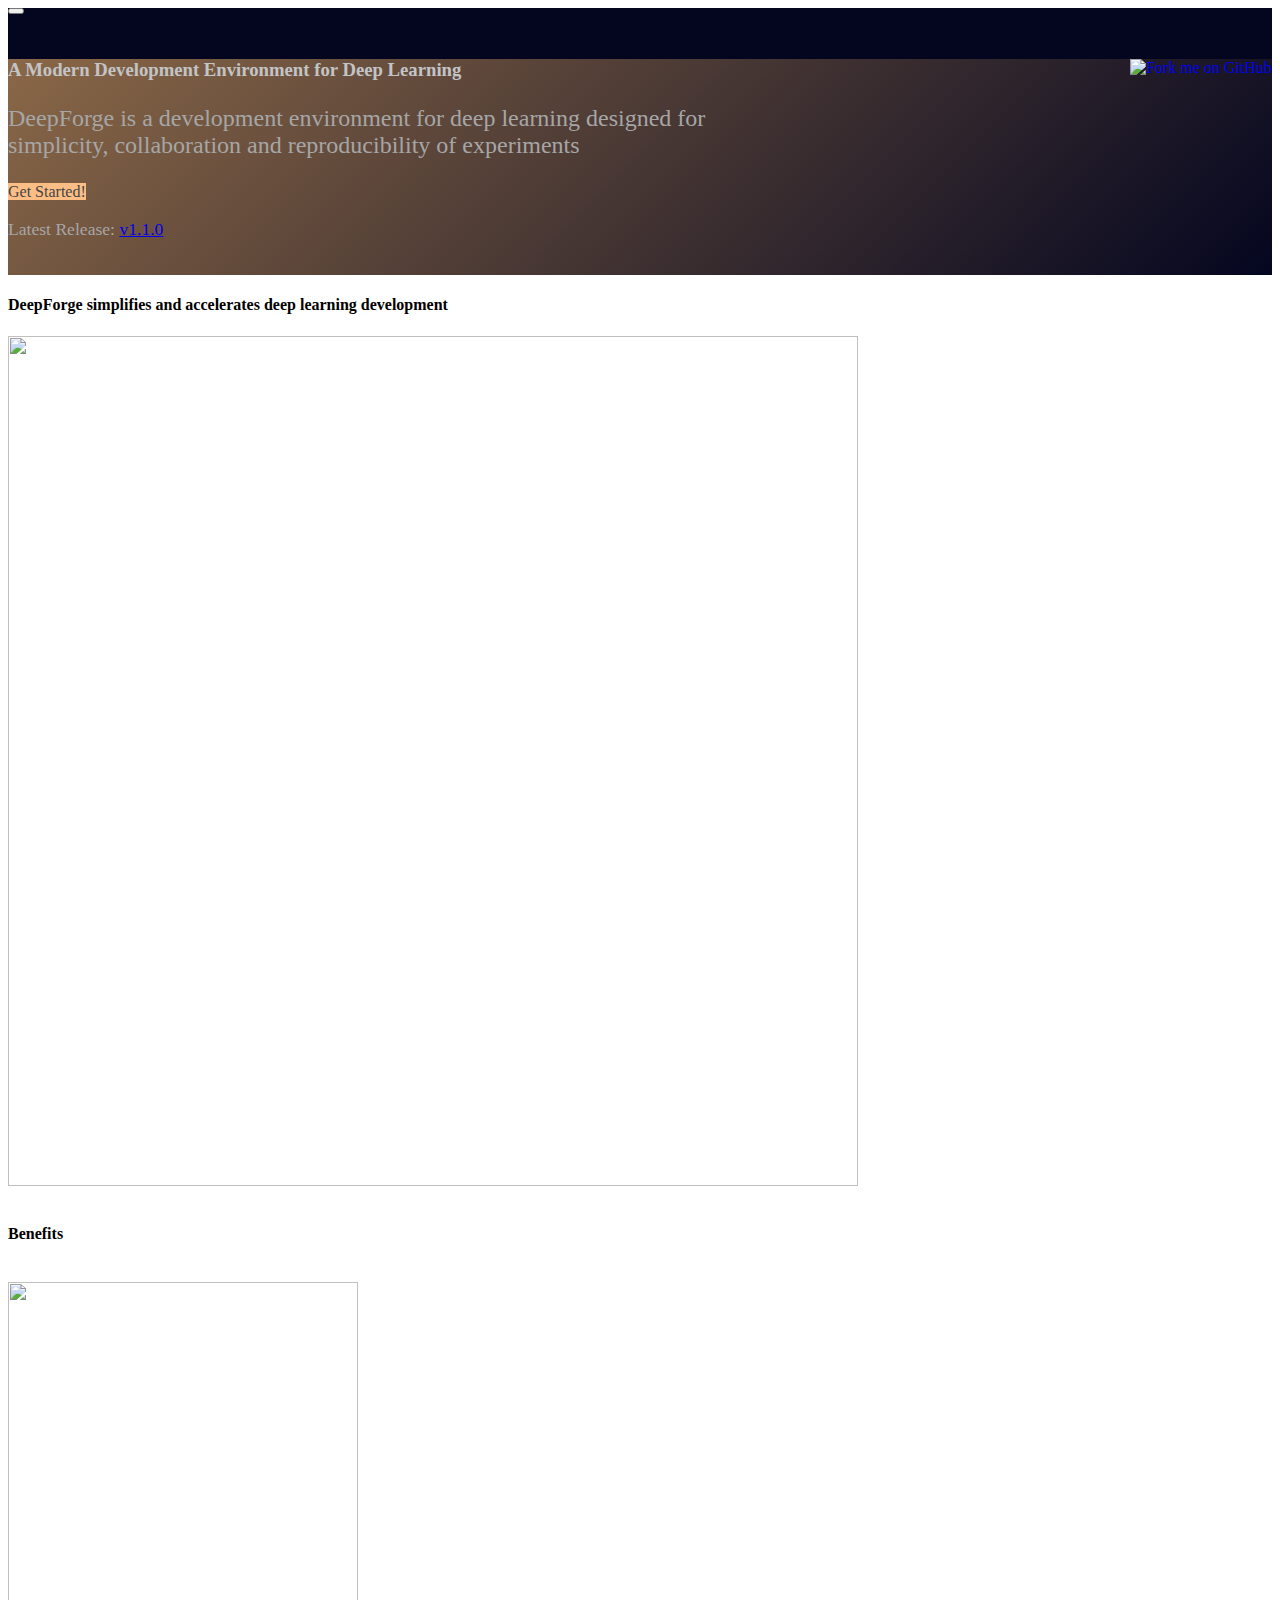
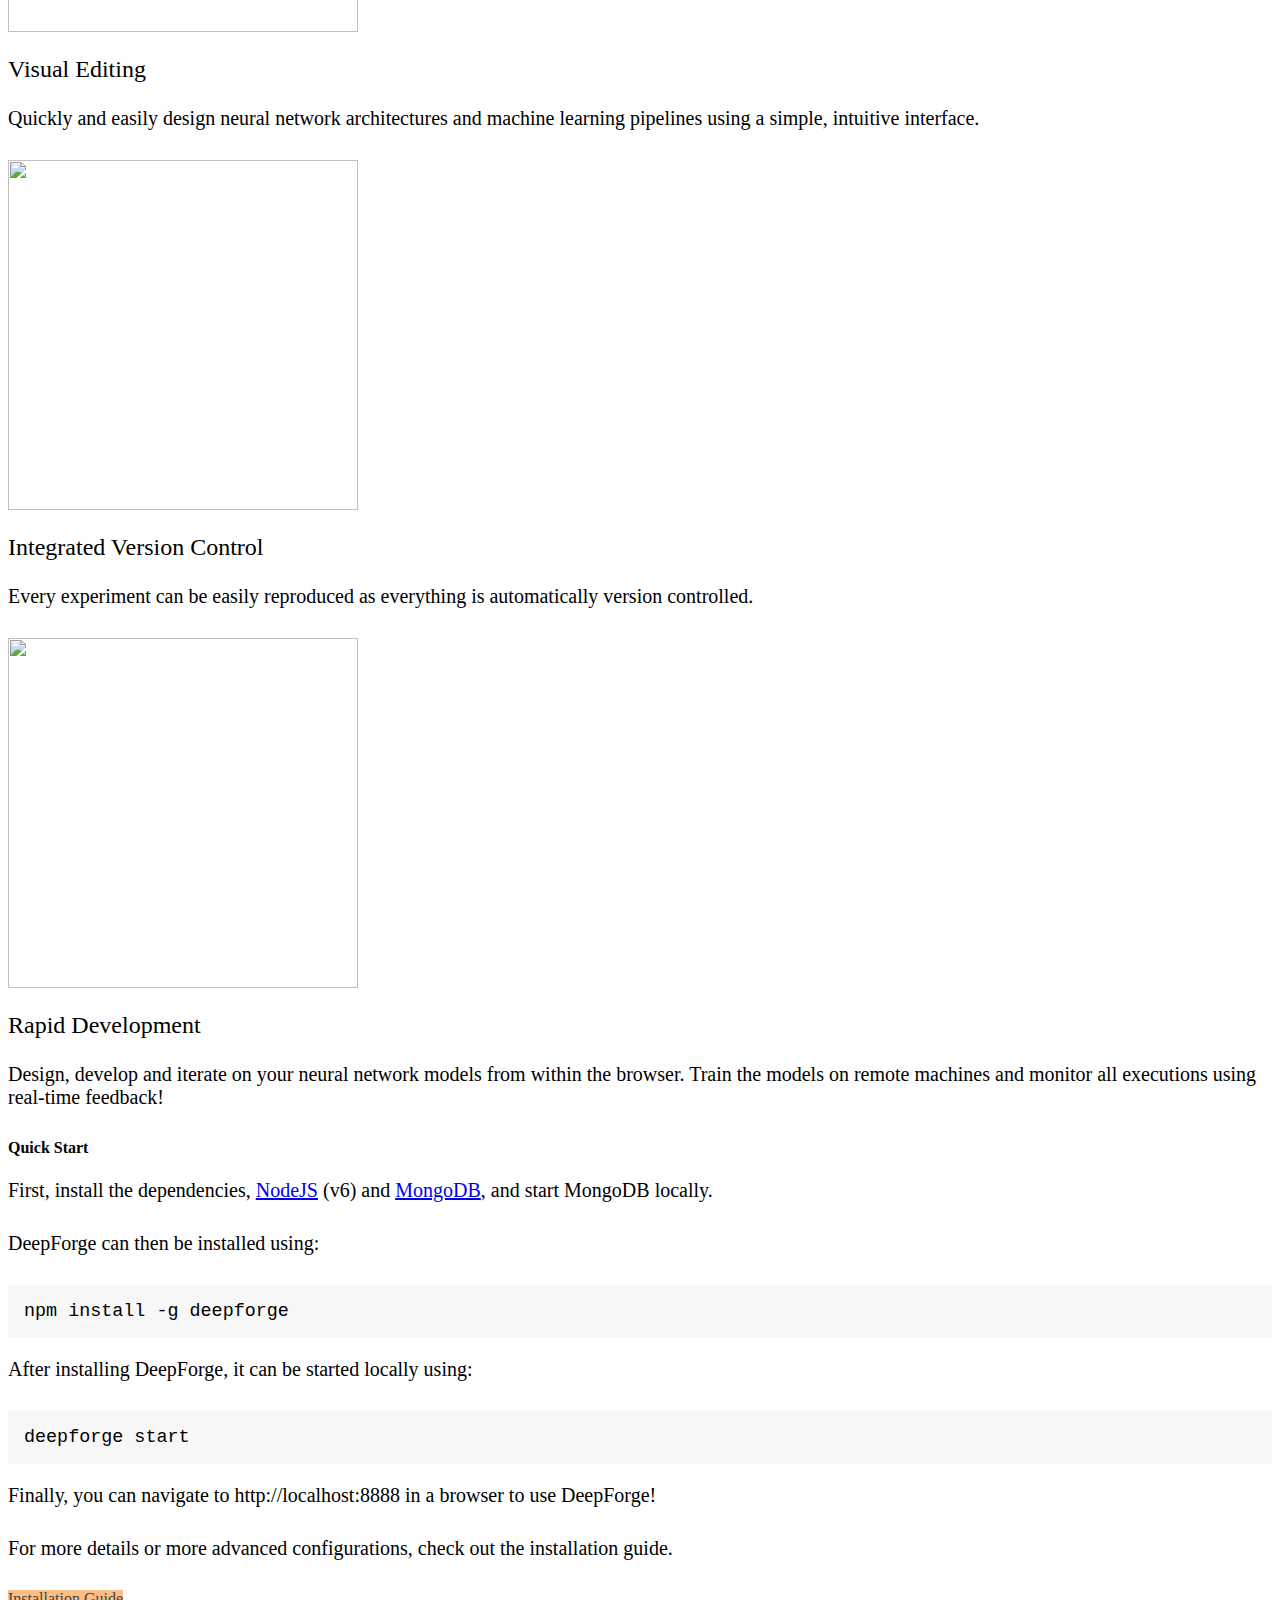
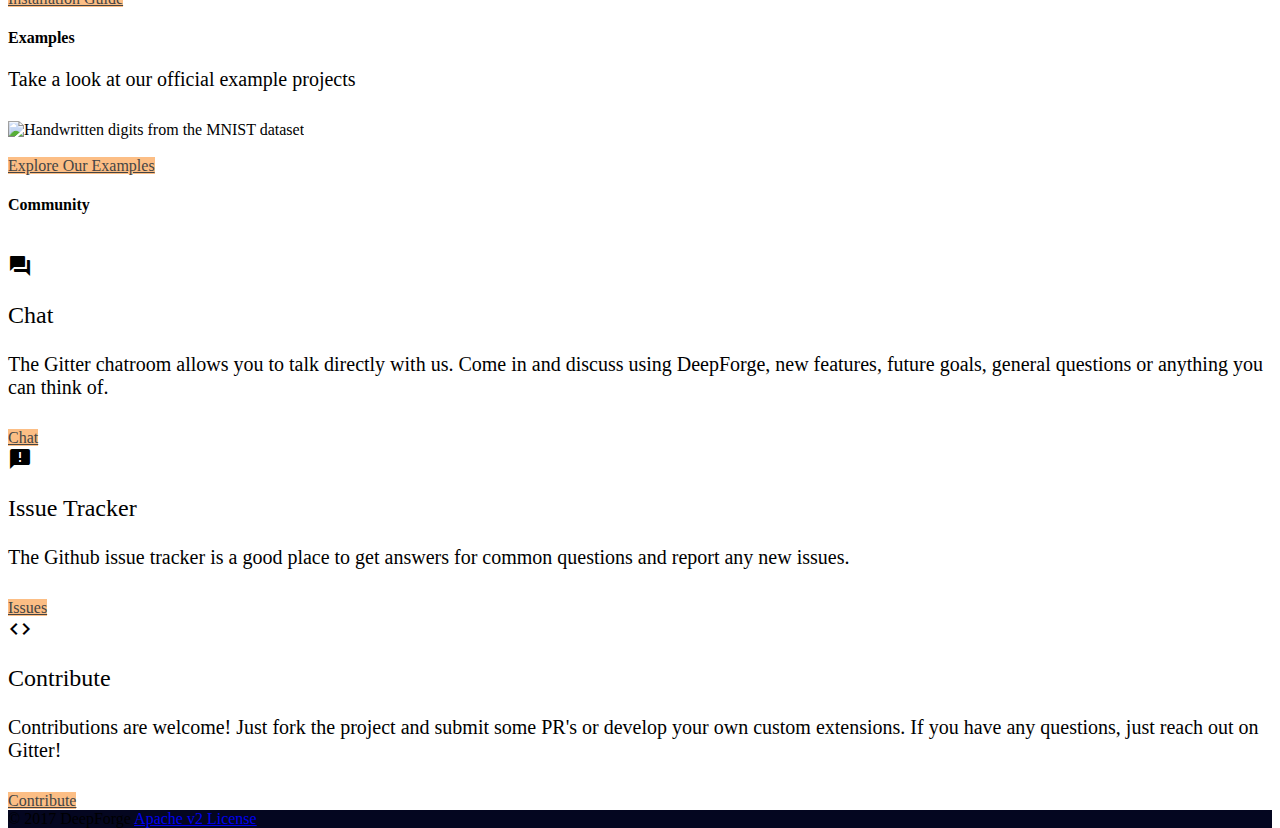
==== index.html @ 3041b1f2 "Merge 1383fb0848dfd36cf8414b75fcabe0529b906bd9 into c03b32ddcebaa39b00ab82998e8d5904526244c5" ====
<html>
    <head>
        <meta charset="utf-8">
        <title>DeepForge</title>
        <link rel="stylesheet" href="css/materialize.min.css" type="text/css" media="screen" charset="utf-8">
        <link href="https://fonts.googleapis.com/icon?family=Material+Icons" rel="stylesheet">
        <link rel="stylesheet" href="css/main.css" type="text/css" media="screen" charset="utf-8">
        <link rel="stylesheet" href="lib/node_modules/bootstrap/dist/css/bootstrap.min.css">


        <script>
          (function(i,s,o,g,r,a,m){i['GoogleAnalyticsObject']=r;i[r]=i[r]||function(){
          (i[r].q=i[r].q||[]).push(arguments)},i[r].l=1*new Date();a=s.createElement(o),
          m=s.getElementsByTagName(o)[0];a.async=1;a.src=g;m.parentNode.insertBefore(a,m)
          })(window,document,'script','https://www.google-analytics.com/analytics.js','ga');

          ga('create', 'UA-61869323-4', 'auto');
          ga('send', 'pageview');

        </script>
    </head>
<body>
<nav class="navbar navbar-default" ng-controller="NavCtrl">
    <div class="nav-wrapper really-dark">
        <button type="button" class="navbar-toggle collapsed" data-toggle="collapse" data-target="#bs-example-navbar-collapse-1" aria-expanded="false">
            <span class="icon-bar"></span>
            <span class="icon-bar"></span>
            <span class="icon-bar"></span>
        </button>
        <div class="collapse navbar-collapse" id="bs-example-navbar-collapse-1">
          <a href="#" class="brand-logo"></a>
            <ul class="nav navbar-nav navbar-right">
                <li>
                    <a href="https://github.com/deepforge-dev/deepforge/wiki">Wiki</a>
                </li>                <li>
                    <a href="https://github.com/deepforge-dev/deepforge/issues">Issues</a>
                </li>
            </ul>
        </div>
    </div>
</nav>

    <div class="section no-pad-bot banner-background">
        <div class="row center">
            <h3 class="logo-grey">A Modern Development Environment for Deep Learning</h3>
            <p class="subtitle">DeepForge is a development environment for deep learning designed for<br> simplicity, collaboration and reproducibility of experiments</p>
        </div>
        <div class="row center">
            <a id="get-started-btn" class="btn-large waves-effect waves-light">Get Started!</a>
        </div>
        <p class="center">Latest Release: <a id="latest-version" href="https://github.com/deepforge-dev/deepforge/releases/latest">v1.1.0</a></p>
        <a href="https://github.com/deepforge-dev/deepforge">
            <img style="position: absolute; top: 0; right: 0; border: 0;" src="img/forkme_ribbon.png" alt="Fork me on GitHub" data-canonical-src="img/forkme_ribbon.png">
        </a>
        <br>
    </div>
        <!-- TODO: Need links for:
            - [ ] white paper
            - [x] wiki
            - [x] configuration?
            - [x] tutorials (videos)
            - [ ] docs (todo!)
            - about?
            - [x] contact/community
        -->
    <div class="container">
        <div class="section">
            <div class="row center">
                <h4 class="col s12 light header center">DeepForge simplifies and accelerates deep learning development</h4>
            </div>
            <div class="row">
                <img class="overview img-responsive materialboxed" data-caption="Designing and executing machine learning pipelines using neural network architectures" src="img/overview.png" width="850"/>
                <br>
                <br>
            </div>
        </div>
        <div class="divider"></div>
        <div class="section">
            <div class="row center">
                <h4 class="col s12 light header center">Benefits</h4>
                <br>
                <div class="col s12 m4">
                    <div class="center promo">
                        <img src="img/lenet-small.png" alt="" height="350"/>
                        <p class="feature-title">Visual Editing</p>
                        <p class="caption">Quickly and easily design neural network architectures and machine learning pipelines using a simple, intuitive interface.</p>
                    </div>
                </div>
                <div class="col s12 m4">
                    <div class="center promo">
                        <img src="img/vcs.png" alt="" height="350"/>
                        <p class="feature-title">Integrated Version Control</p>
                        <p class="caption">Every experiment can be easily reproduced as everything is automatically version controlled. </p>
                    </div>
                </div>
                <div class="col s12 m4">
                    <div class="center promo">
                        <img src="img/train-execution-small.png" alt="" height="350"/>
                        <p class="feature-title">Rapid Development</p>
                        <p class="caption">Design, develop and iterate on your neural network models from within the browser. Train the models on remote machines and monitor all executions using real-time feedback!</p>
                    </div>
                </div>
            </div>
        </div>
        <div id="quick-start" class="divider"></div>
        <div class="section">
            <div class="row center">
                <h4 class="col s12 light header center">Quick Start</h4>
                <p class="caption">First, install the dependencies, <a href="http://nodejs.org/en/download">NodeJS</a> (v6) and <a href="https://mongodb.com" >MongoDB</a>, and start MongoDB locally.</p>
                <p class="caption">DeepForge can then be installed using:</p>
                <p class="code-snippet">npm install -g deepforge</p>
                <p class="caption">After installing DeepForge, it can be started locally using:</p>
                <p class="code-snippet">deepforge start</p>
                <p class="caption">Finally, you can navigate to http://localhost:8888 in a browser to use DeepForge!</p>
                <p class="caption">For more details or more advanced configurations, check out the installation guide.</p>
                <a class="btn-large waves-effect waves-light" href="https://github.com/deepforge-dev/deepforge/wiki/Installation-Guide">Installation Guide</a>
            </div>
        </div>
        <div class="divider"></div>
        <div class="section">
            <div class="row center">
                <h4 class="col s12 light header center">Examples</h4>
                <p class="caption">Take a look at our official example projects</p>
            </div>
            <div class="row center">
                <img src="img/mnist.png" alt="Handwritten digits from the MNIST dataset"/>
            </div>
            <div class="row center">
                <br />
                <a class="btn-large waves-effect waves-light" href="https://github.com/deepforge-dev/examples">Explore Our Examples</a>
            </div>
        </div>
        <!-- TODO: Add (readthe)docs? 
                the wiki should work for now
        -->

        <!-- TODO: fix the Get Started button? -->
        <div class="divider"></div>
        <div class="section">

            <div class="row center">
                <h4 class="col s12 light header center">Community</h4>
                <br>
                <div class="col s12 m4">
                    <div class="center promo">
                        <i class="material-icons large">question_answer</i>
                        <p class="feature-title">Chat</p>
                        <p class="caption">The Gitter chatroom allows you to talk directly with us. Come in and discuss using DeepForge, new features, future goals, general questions or anything you can think of.</p>
                        <a class="btn waves-effect waves-light" href="https://gitter.im/deepforge-dev/deepforge">Chat</a>
                    </div>
                </div>
                <div class="col s12 m4">
                    <div class="center promo">
                        <i class="material-icons large">announcement</i>
                        <p class="feature-title">Issue Tracker</p>
                        <p class="caption">The Github issue tracker is a good place to get answers for common questions and report any new issues.</p>
                        <a class="btn waves-effect waves-light move-me" href="https://github.com/deepforge-dev/deepforge/issues">Issues</a>
                    </div>
                </div>
                <div class="col s12 m4">
                    <div class="center promo">
                        <i class="material-icons large">code</i>
                        <p class="feature-title">Contribute</p>
                        <p class="caption">Contributions are welcome! Just fork the project and submit some PR's or develop your own custom extensions. If you have any questions, just reach out on Gitter! </p>
                        <a class="btn waves-effect waves-light com" href="https://github.com/deepforge-dev/deepforge/wiki/Contributing">Contribute</a>
                    </div>
                </div>
            </div>
        </div>
        <!-- TODO: Add DR/Vandy info? 
                I think this will really help its credibility...
        -->
    </div>
    <footer class="page-footer really-dark">
        <div class="footer-copyright">
            <div class="container">
                <span>&#169; 2017 DeepForge</span>
                <a class="grey-text text-lighten-4 right" href="https://github.com/deepforge-dev/deepforge/blob/master/LICENSE" target="_blank">Apache v2 License</a>
            </div>
        </div>
    </footer>
        <script src="lib/bower_components/angular/angular.min.js"></script>
        <script src="lib/bower_components/angular-route/angular-route.min.js"></script>
        <script src="lib/node_modules/jquery/dist/jquery.min.js"></script>
        <script src="lib/node_modules/bootstrap/dist/js/bootstrap.min.js"></script>
        <script charset="utf-8" src="lib/materialize.min.js"></script>
        <script charset="utf-8" src="main.js"></script>
</body>
</html>
---- css/main.css ----
.dark {
  background-color: #36394B!important;
}

.really-dark {
  background-color: #040620!important;
  margin-bottom: -150px !important;
}

.logo-grey {
  color: #c3c4c6;
}

.logo-orange {
  color: #fcbe85;
}

.caption {
  font-size: 1.25rem;
  font-weight: 300;
  margin-bottom: 30px;
}

.code-snippet {
  font-size: 1.15rem;
  background-color: #f7f7f7;
  padding: 16px;
  font-family: "SFMono-Regular", Consolas, "Liberation Mono", Menlo, Courier, monospace;
}

.banner-background {
  background: linear-gradient(135deg, hsl(29, 32%, 41%), hsla(236, 78%, 7%, 1));
  position: relative;
}

.banner-background h3 {
  margin-top: 75px;
}

.banner-background .subtitle {
  font-size: 1.5em;
  color: #a6a6a6;
}

.banner-background p {
  font-size: 1.1em;
  color: #a6a6a6;
}

.feature-title {
  font-size: 1.5rem;
}

img.overview {
  margin: auto;
}

.banner-background .h5 {
  color: #c3c4c6;
}

.btn {
  background-color: #fcbe85;
  color: #444;
  margin-bottom: 25px;
}

.btn:focus {
  background-color: #fdd8b4;
}

.btn:hover {
  background-color: #fdd8b4;
}

.btn-large {
  background-color: #fcbe85;
  color: #444;
}

.btn-large:focus {
  background-color: #fdd8b4;
}

.btn-large:hover {
  background-color: #fdd8b4;
}

.page-footer {
  padding-top: 0!important;
}

.brand-logo {
  background: url(./deepforge-logo.png) no-repeat 10px 12px;
  background-size: 75%;
  margin-left: 15px;
  height: 60px;
  width: 200px;
  display: block;
}


.section.no-pad-bot {
    margin-top: -30px;
}

.navbar-default .navbar-nav>li>a {
    color: #777;
    font-size: 1.2em;
}

button .navbar-toggle{
  background-color: #040620 !important; 
}

.move-me {
  margin-top: 35px !important;
}

.com{
  margin-top: 1px !important;
}
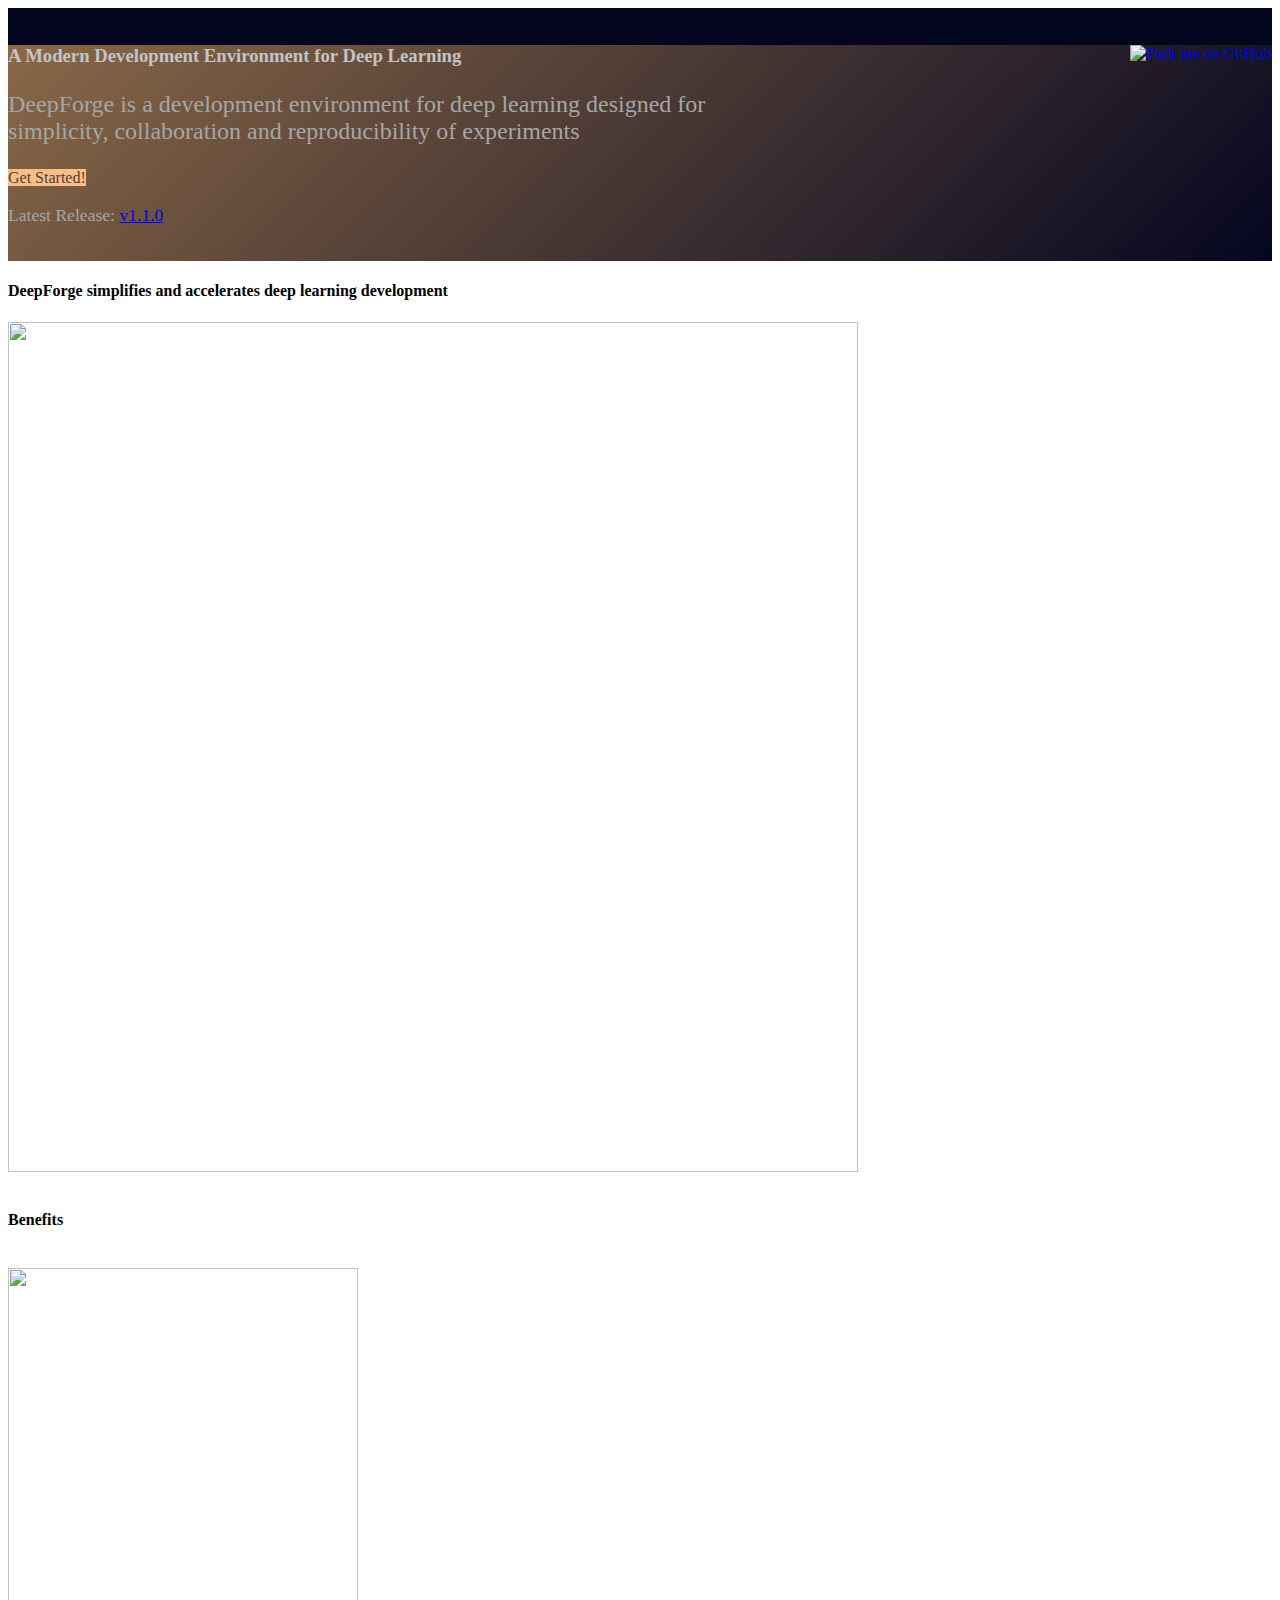
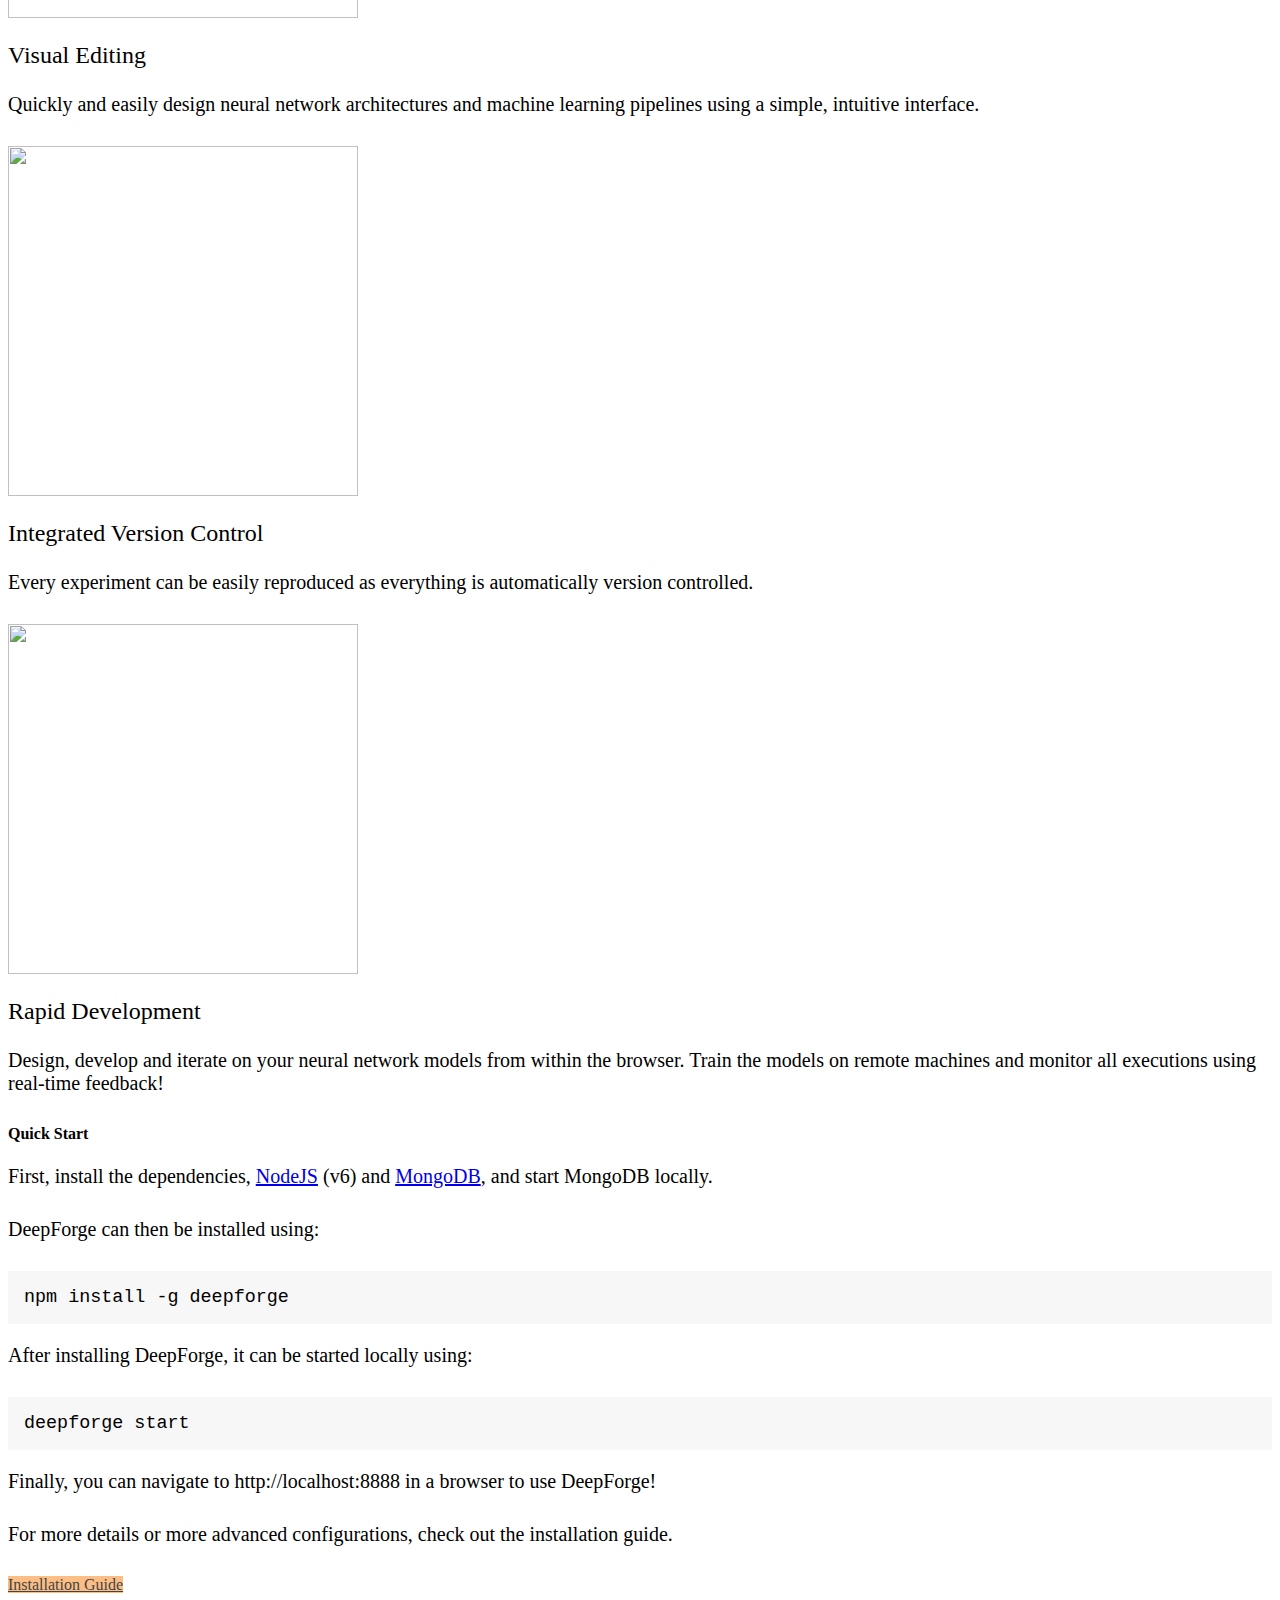
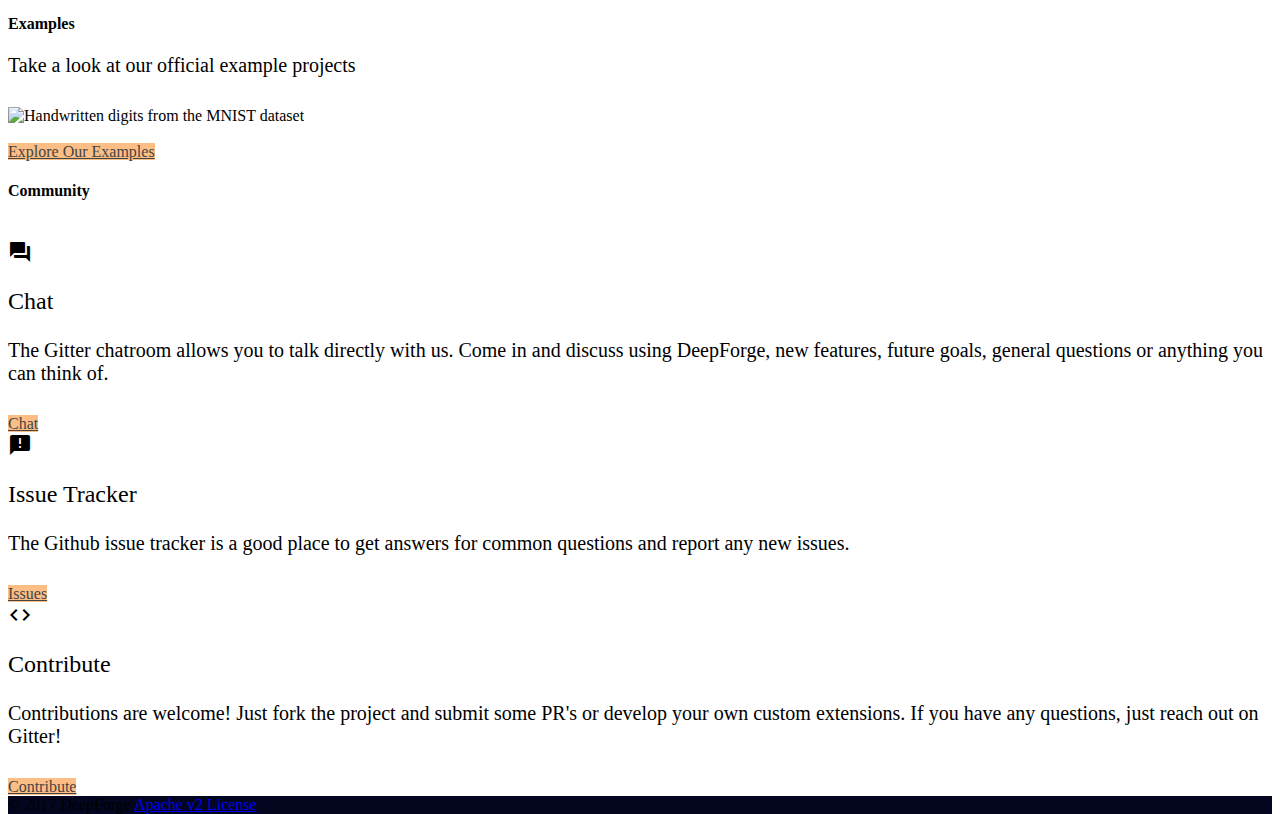
==== commit 8a6b3ed8: "Added sidecar chat for gitter. Fixes #4" ====
--- a/index.html
+++ b/index.html
@@ -5,9 +5,9 @@
         <link rel="stylesheet" href="css/materialize.min.css" type="text/css" media="screen" charset="utf-8">
         <link href="https://fonts.googleapis.com/icon?family=Material+Icons" rel="stylesheet">
         <link rel="stylesheet" href="css/main.css" type="text/css" media="screen" charset="utf-8">
-        <link rel="stylesheet" href="lib/node_modules/bootstrap/dist/css/bootstrap.min.css">
-
-
+        <script charset="utf-8" src="lib/jquery.min.js"></script>
+        <script charset="utf-8" src="lib/materialize.min.js"></script>
+        <script charset="utf-8" src="main.js"></script>
         <script>
           (function(i,s,o,g,r,a,m){i['GoogleAnalyticsObject']=r;i[r]=i[r]||function(){
           (i[r].q=i[r].q||[]).push(arguments)},i[r].l=1*new Date();a=s.createElement(o),
@@ -20,26 +20,17 @@
         </script>
     </head>
 <body>
-<nav class="navbar navbar-default" ng-controller="NavCtrl">
+    <nav>
     <div class="nav-wrapper really-dark">
-        <button type="button" class="navbar-toggle collapsed" data-toggle="collapse" data-target="#bs-example-navbar-collapse-1" aria-expanded="false">
-            <span class="icon-bar"></span>
-            <span class="icon-bar"></span>
-            <span class="icon-bar"></span>
-        </button>
-        <div class="collapse navbar-collapse" id="bs-example-navbar-collapse-1">
-          <a href="#" class="brand-logo"></a>
-            <ul class="nav navbar-nav navbar-right">
-                <li>
-                    <a href="https://github.com/deepforge-dev/deepforge/wiki">Wiki</a>
-                </li>                <li>
-                    <a href="https://github.com/deepforge-dev/deepforge/issues">Issues</a>
-                </li>
-            </ul>
-        </div>
+        <a href="#" class="brand-logo"></a>
+        <ul id="nav-mobile" class="right hide-on-med-and-down">
+            <!--<li><a href="tutorials.html">Tutorials</a></li>-->
+            <li><a href="https://github.com/deepforge-dev/deepforge/wiki">Wiki</a></li>
+            <!--<li><a href="https://gitter.im/deepforge-dev/deepforge">Chat</a></li>-->
+            <li><a href="https://github.com/deepforge-dev/deepforge/issues">Issues</a></li>
+        </ul>
     </div>
-</nav>
-
+    </nav>
     <div class="section no-pad-bot banner-background">
         <div class="row center">
             <h3 class="logo-grey">A Modern Development Environment for Deep Learning</h3>
@@ -154,7 +145,7 @@
                         <i class="material-icons large">announcement</i>
                         <p class="feature-title">Issue Tracker</p>
                         <p class="caption">The Github issue tracker is a good place to get answers for common questions and report any new issues.</p>
-                        <a class="btn waves-effect waves-light move-me" href="https://github.com/deepforge-dev/deepforge/issues">Issues</a>
+                        <a class="btn waves-effect waves-light" href="https://github.com/deepforge-dev/deepforge/issues">Issues</a>
                     </div>
                 </div>
                 <div class="col s12 m4">
@@ -162,7 +153,7 @@
                         <i class="material-icons large">code</i>
                         <p class="feature-title">Contribute</p>
                         <p class="caption">Contributions are welcome! Just fork the project and submit some PR's or develop your own custom extensions. If you have any questions, just reach out on Gitter! </p>
-                        <a class="btn waves-effect waves-light com" href="https://github.com/deepforge-dev/deepforge/wiki/Contributing">Contribute</a>
+                        <a class="btn waves-effect waves-light" href="https://github.com/deepforge-dev/deepforge/wiki/Contributing">Contribute</a>
                     </div>
                 </div>
             </div>
@@ -179,11 +170,11 @@
             </div>
         </div>
     </footer>
-        <script src="lib/bower_components/angular/angular.min.js"></script>
-        <script src="lib/bower_components/angular-route/angular-route.min.js"></script>
-        <script src="lib/node_modules/jquery/dist/jquery.min.js"></script>
-        <script src="lib/node_modules/bootstrap/dist/js/bootstrap.min.js"></script>
-        <script charset="utf-8" src="lib/materialize.min.js"></script>
-        <script charset="utf-8" src="main.js"></script>
 </body>
+<script>
+  ((window.gitter = {}).chat = {}).options = {
+    room: 'deepforge-dev/deepforge'
+  };
+</script>
+<script src="https://sidecar.gitter.im/dist/sidecar.v1.js" async defer></script>
 </html>
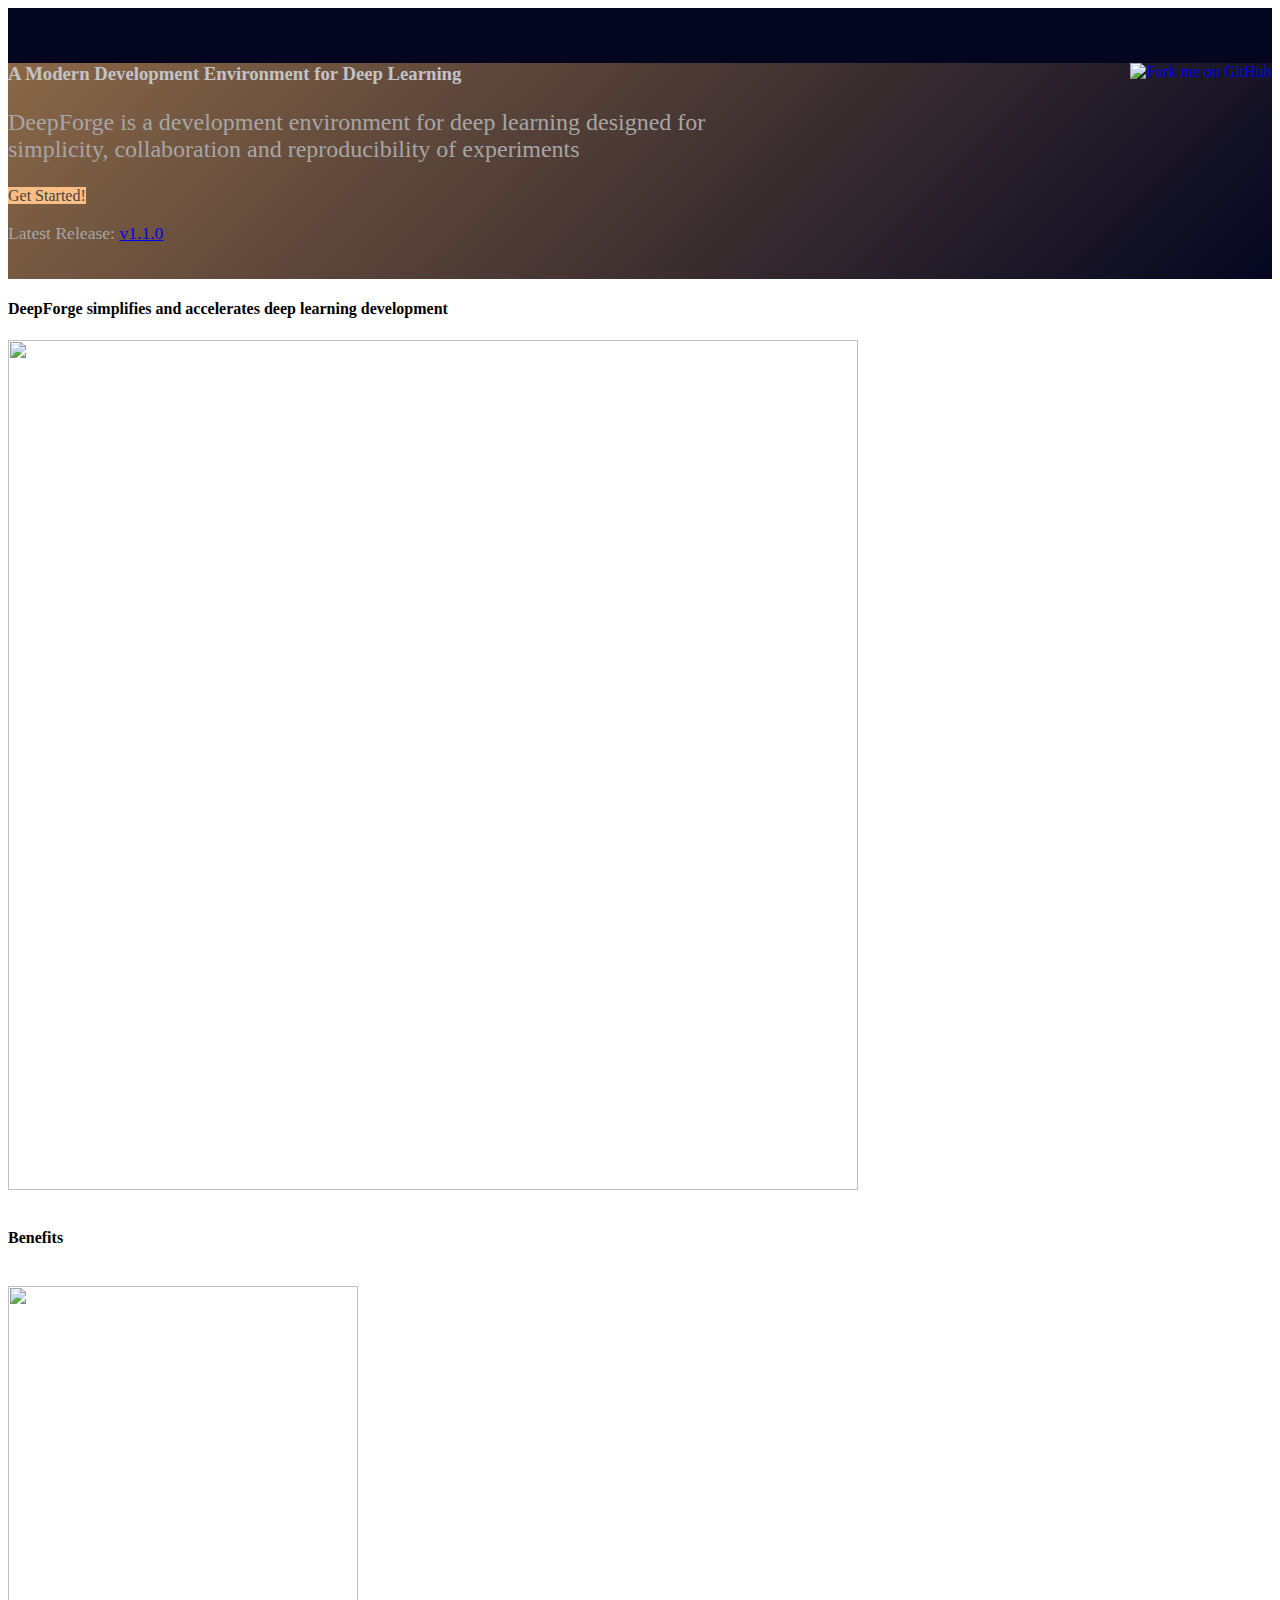
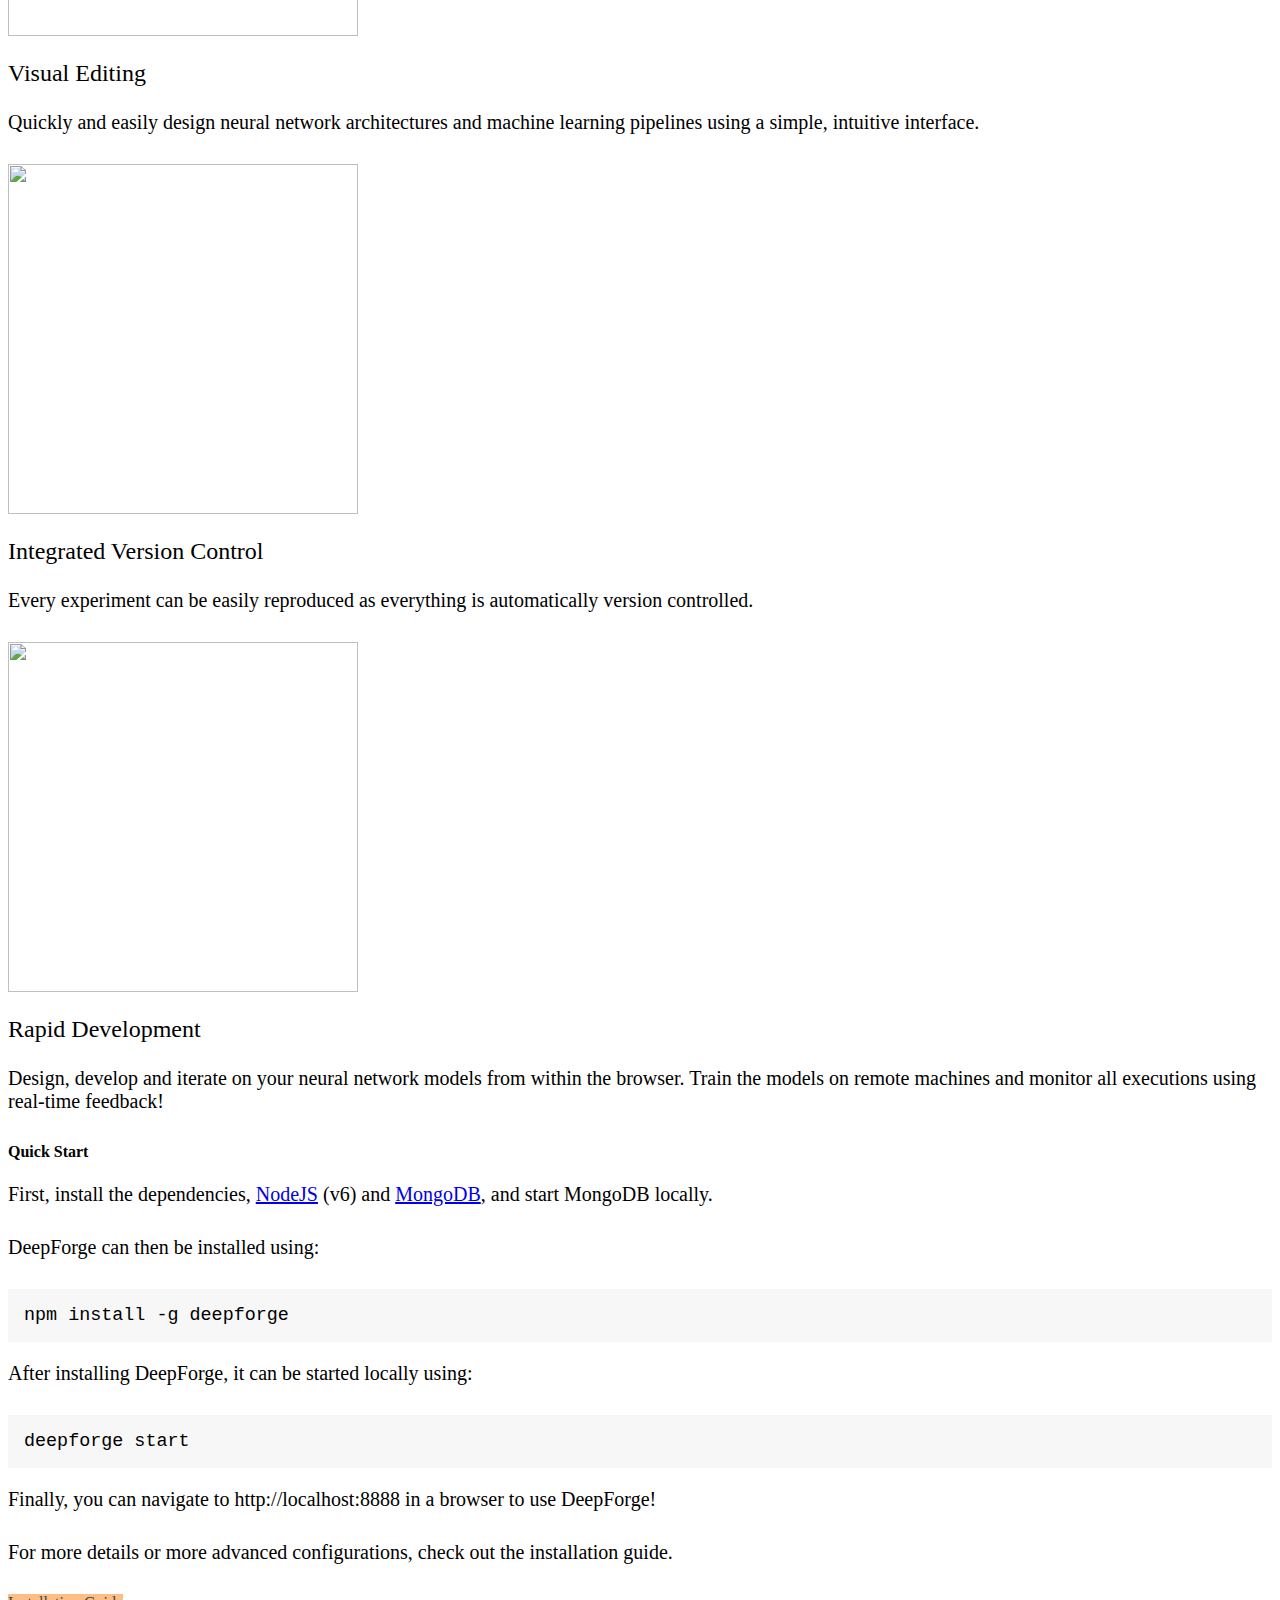
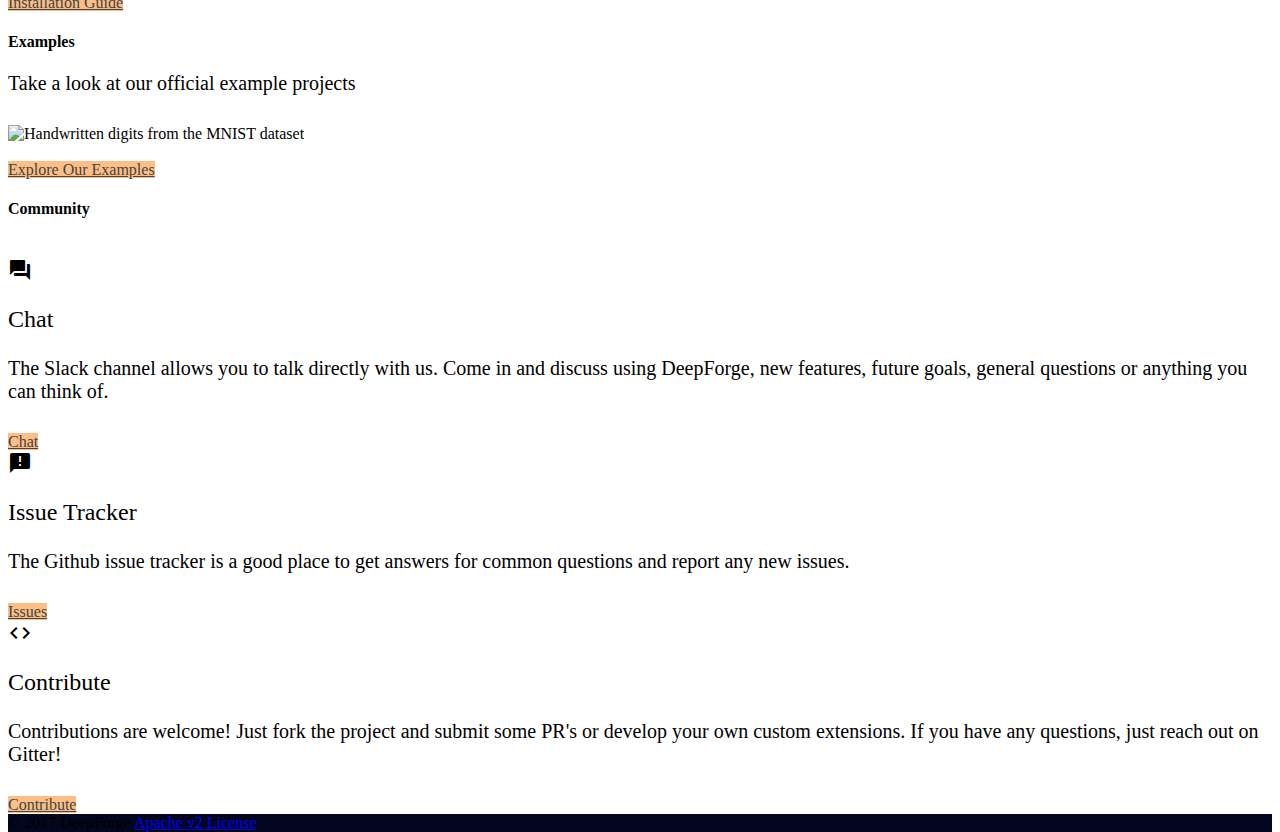
==== commit f9b51efa: "Replaced gitter sidecar with slack links" ====
--- a/index.html
+++ b/index.html
@@ -26,7 +26,7 @@
         <ul id="nav-mobile" class="right hide-on-med-and-down">
             <!--<li><a href="tutorials.html">Tutorials</a></li>-->
             <li><a href="https://github.com/deepforge-dev/deepforge/wiki">Wiki</a></li>
-            <!--<li><a href="https://gitter.im/deepforge-dev/deepforge">Chat</a></li>-->
+            <li><a href="http://slack.deepforge.org">Slack</a></li>
             <li><a href="https://github.com/deepforge-dev/deepforge/issues">Issues</a></li>
         </ul>
     </div>
@@ -136,8 +136,8 @@
                     <div class="center promo">
                         <i class="material-icons large">question_answer</i>
                         <p class="feature-title">Chat</p>
-                        <p class="caption">The Gitter chatroom allows you to talk directly with us. Come in and discuss using DeepForge, new features, future goals, general questions or anything you can think of.</p>
-                        <a class="btn waves-effect waves-light" href="https://gitter.im/deepforge-dev/deepforge">Chat</a>
+                        <p class="caption">The Slack channel allows you to talk directly with us. Come in and discuss using DeepForge, new features, future goals, general questions or anything you can think of.</p>
+                        <a class="btn waves-effect waves-light" href="http://slack.deepforge.org">Chat</a>
                     </div>
                 </div>
                 <div class="col s12 m4">
@@ -171,10 +171,4 @@
         </div>
     </footer>
 </body>
-<script>
-  ((window.gitter = {}).chat = {}).options = {
-    room: 'deepforge-dev/deepforge'
-  };
-</script>
-<script src="https://sidecar.gitter.im/dist/sidecar.v1.js" async defer></script>
 </html>
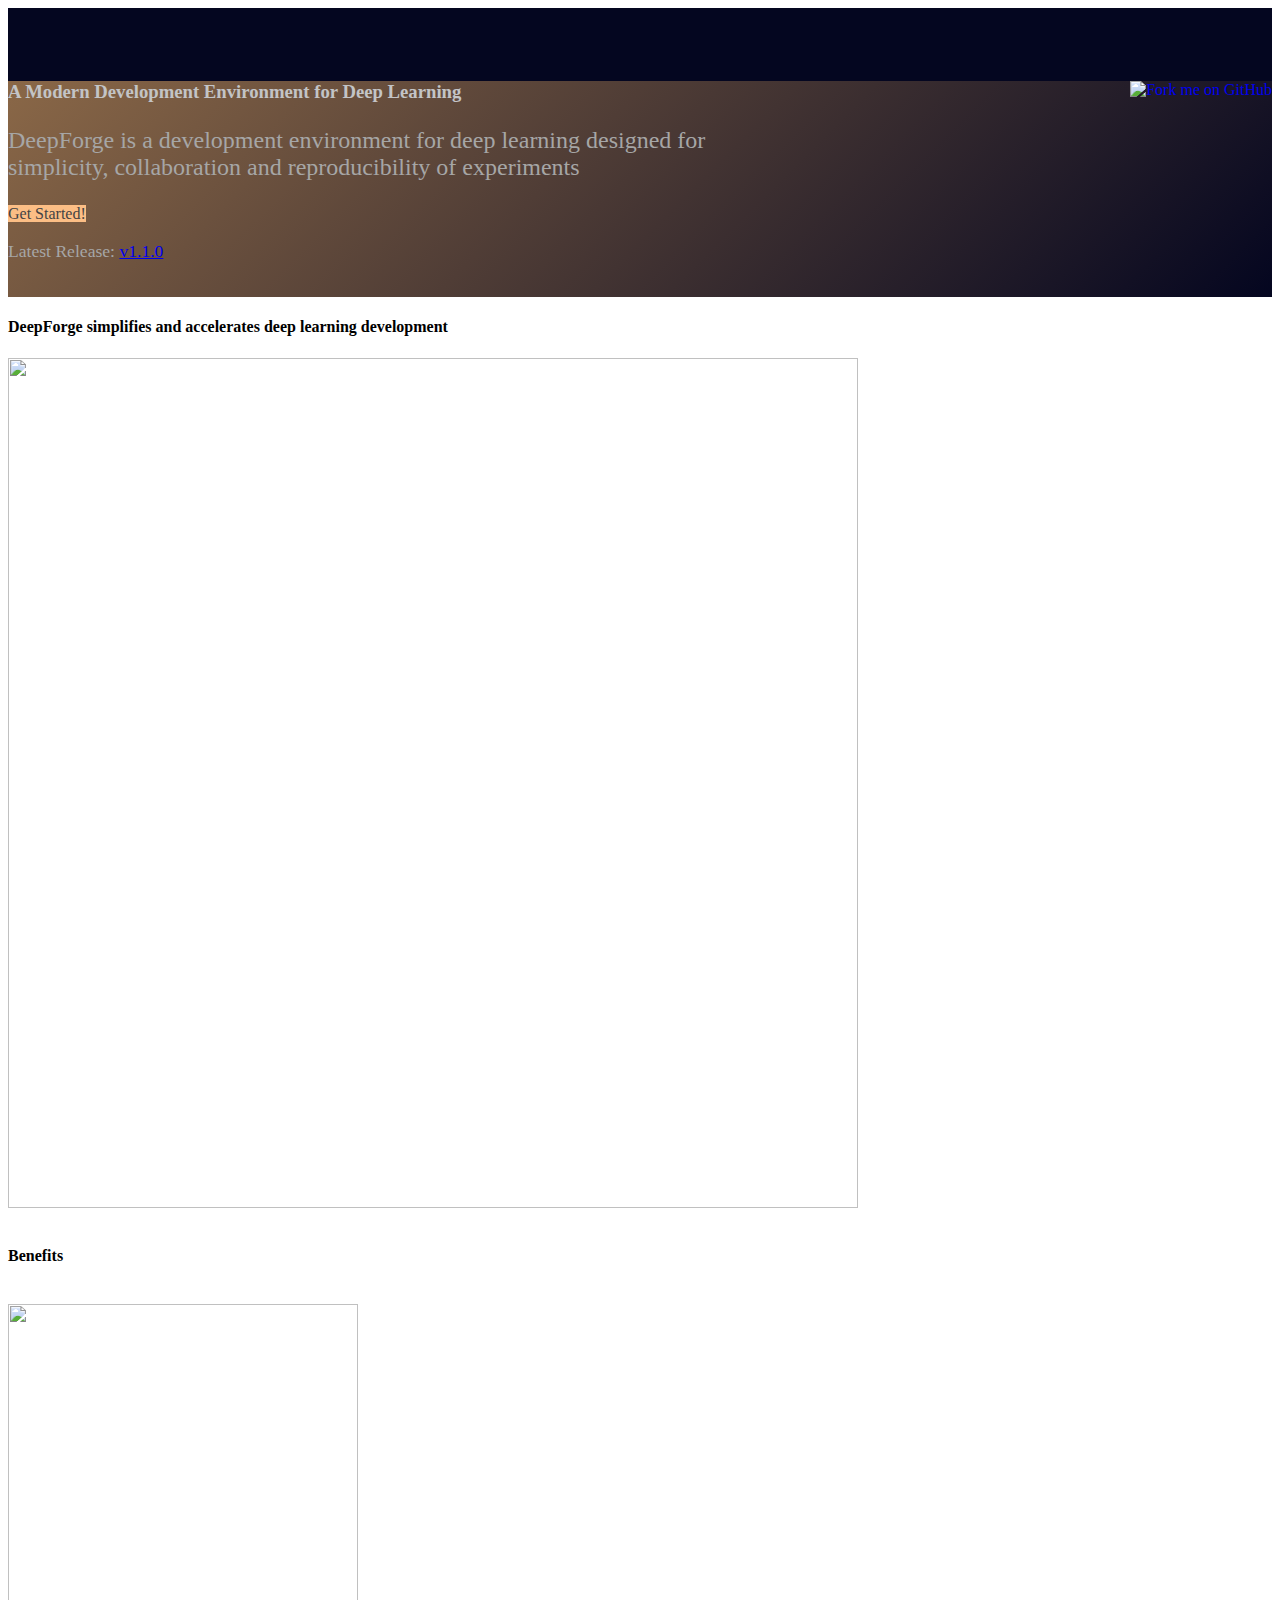
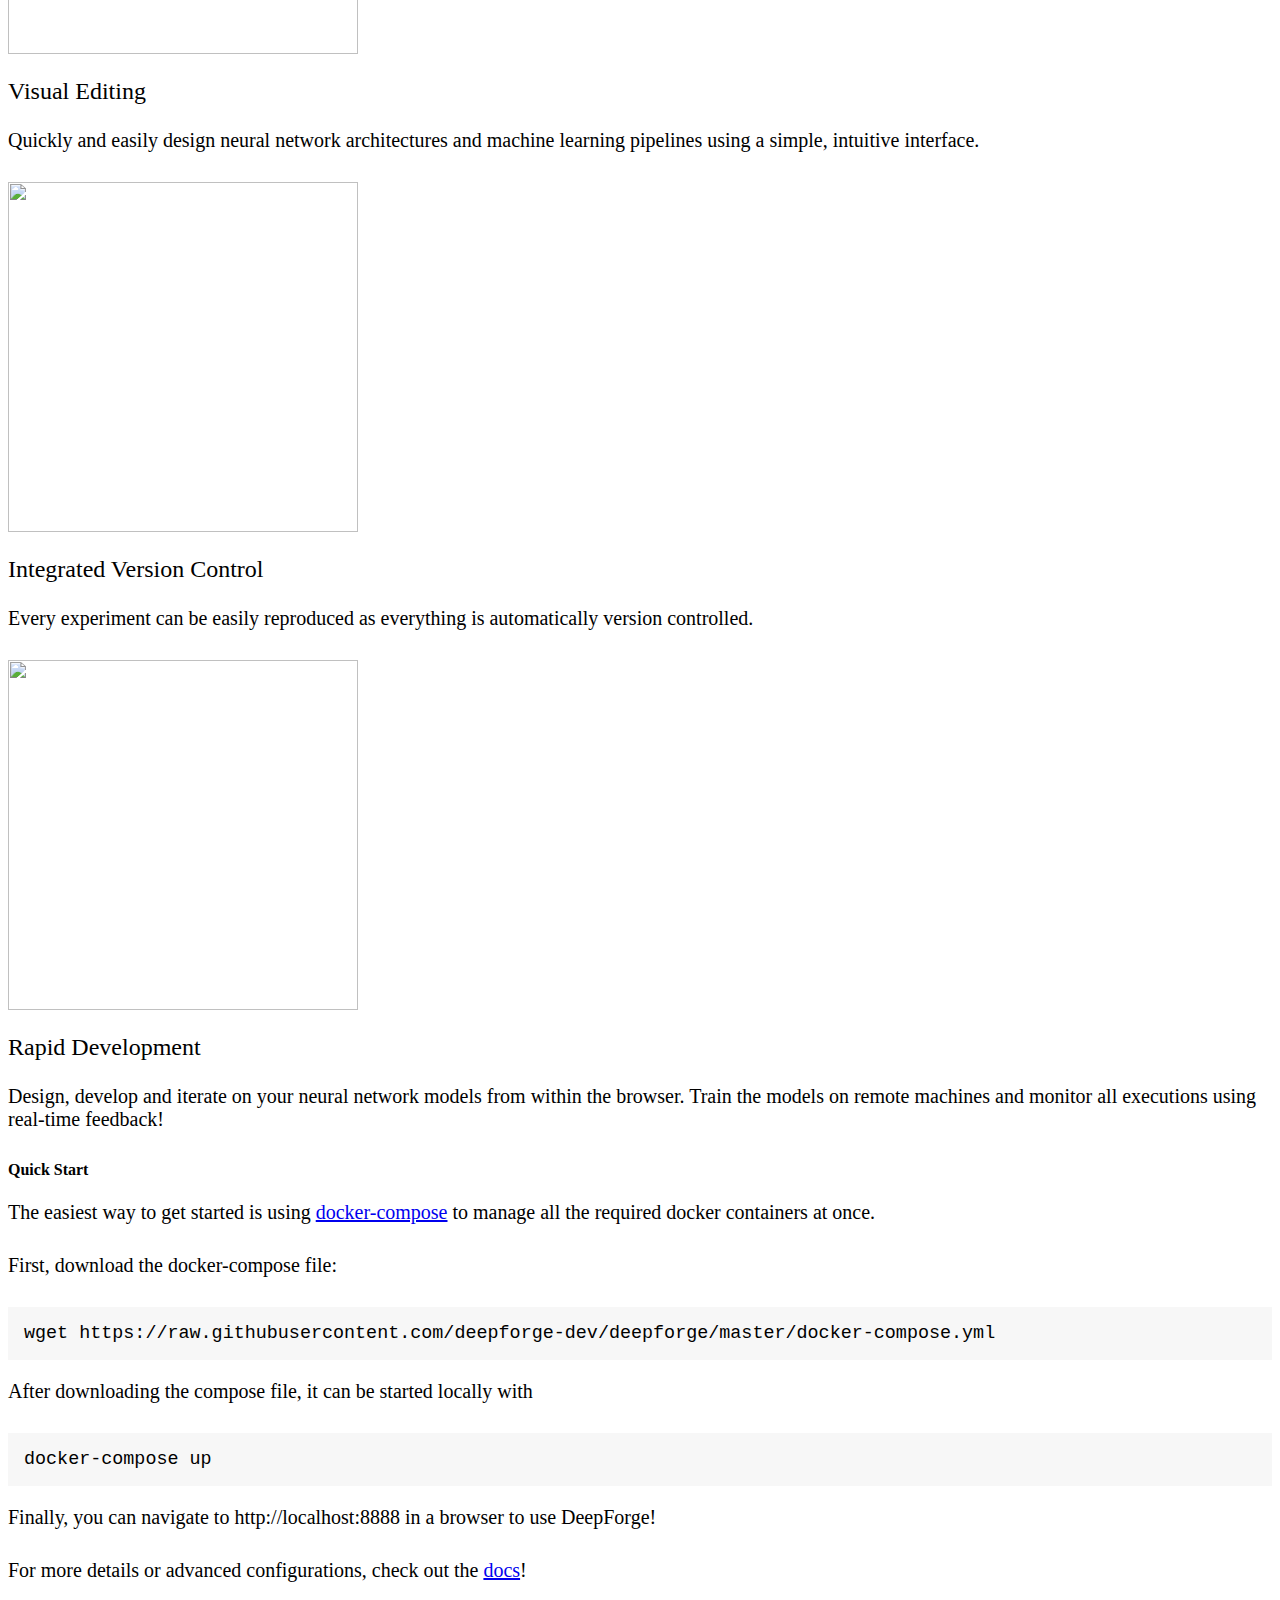
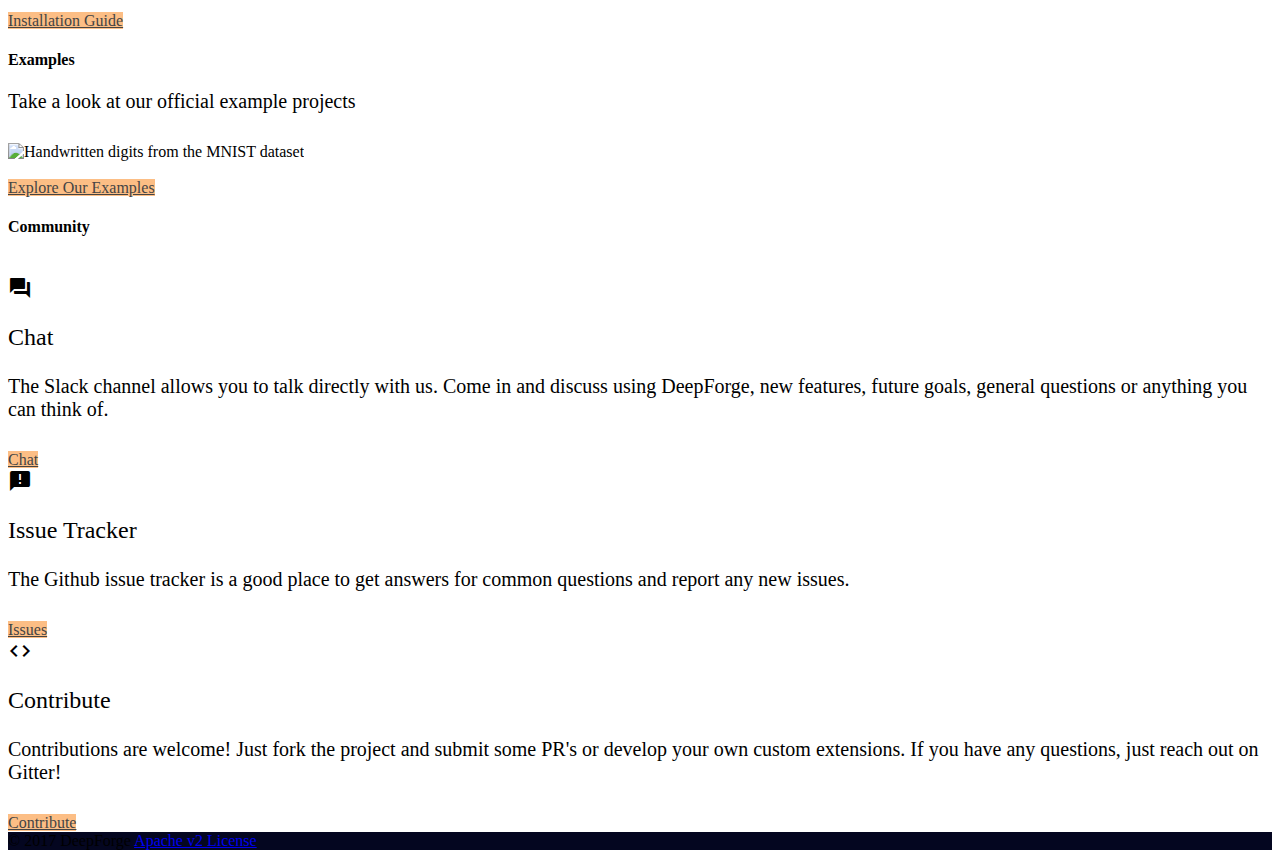
==== commit ed84e024: "added paper (from RML workshop with ICML)" ====
--- a/index.html
+++ b/index.html
@@ -25,8 +25,9 @@
         <a href="#" class="brand-logo"></a>
         <ul id="nav-mobile" class="right hide-on-med-and-down">
             <!--<li><a href="tutorials.html">Tutorials</a></li>-->
-            <li><a href="https://github.com/deepforge-dev/deepforge/wiki">Wiki</a></li>
             <li><a href="http://slack.deepforge.org">Slack</a></li>
+            <li><a href="https://deepforge.readthedocs.io">Documentation</a></li>
+            <li><a href="./deepforge.pdf">White Paper</a></li>
             <li><a href="https://github.com/deepforge-dev/deepforge/issues">Issues</a></li>
         </ul>
     </div>
@@ -97,14 +98,14 @@
         <div class="section">
             <div class="row center">
                 <h4 class="col s12 light header center">Quick Start</h4>
-                <p class="caption">First, install the dependencies, <a href="http://nodejs.org/en/download">NodeJS</a> (v6) and <a href="https://mongodb.com" >MongoDB</a>, and start MongoDB locally.</p>
-                <p class="caption">DeepForge can then be installed using:</p>
-                <p class="code-snippet">npm install -g deepforge</p>
-                <p class="caption">After installing DeepForge, it can be started locally using:</p>
-                <p class="code-snippet">deepforge start</p>
-                <p class="caption">Finally, you can navigate to http://localhost:8888 in a browser to use DeepForge!</p>
-                <p class="caption">For more details or more advanced configurations, check out the installation guide.</p>
-                <a class="btn-large waves-effect waves-light" href="https://github.com/deepforge-dev/deepforge/wiki/Installation-Guide">Installation Guide</a>
+                <p class="caption">The easiest way to get started is using <a href="https://docs.docker.com/compose/">docker-compose</a> to manage all the required docker containers at once. </p>
+                <p class="caption">First, download the docker-compose file:</p>
+                <p class="code-snippet">wget https://raw.githubusercontent.com/deepforge-dev/deepforge/master/docker-compose.yml</p>
+                <p class="caption">After downloading the compose file, it can be started locally with</p>
+                <p class="code-snippet">docker-compose up</p>
+                <p class="caption">Finally, you can navigate to http://localhost:8888 in a browser to use DeepForge!<br/>
+            <p class="caption">For more details or advanced configurations, check out the <a href="http://deepforge.readthedocs.io/en/latest/deployment/overview.html">docs</a>!</p>
+                <a class="btn-large waves-effect waves-light" href="http://deepforge.readthedocs.io/en/latest/deployment/overview.html">Installation Guide</a>
             </div>
         </div>
         <div class="divider"></div>
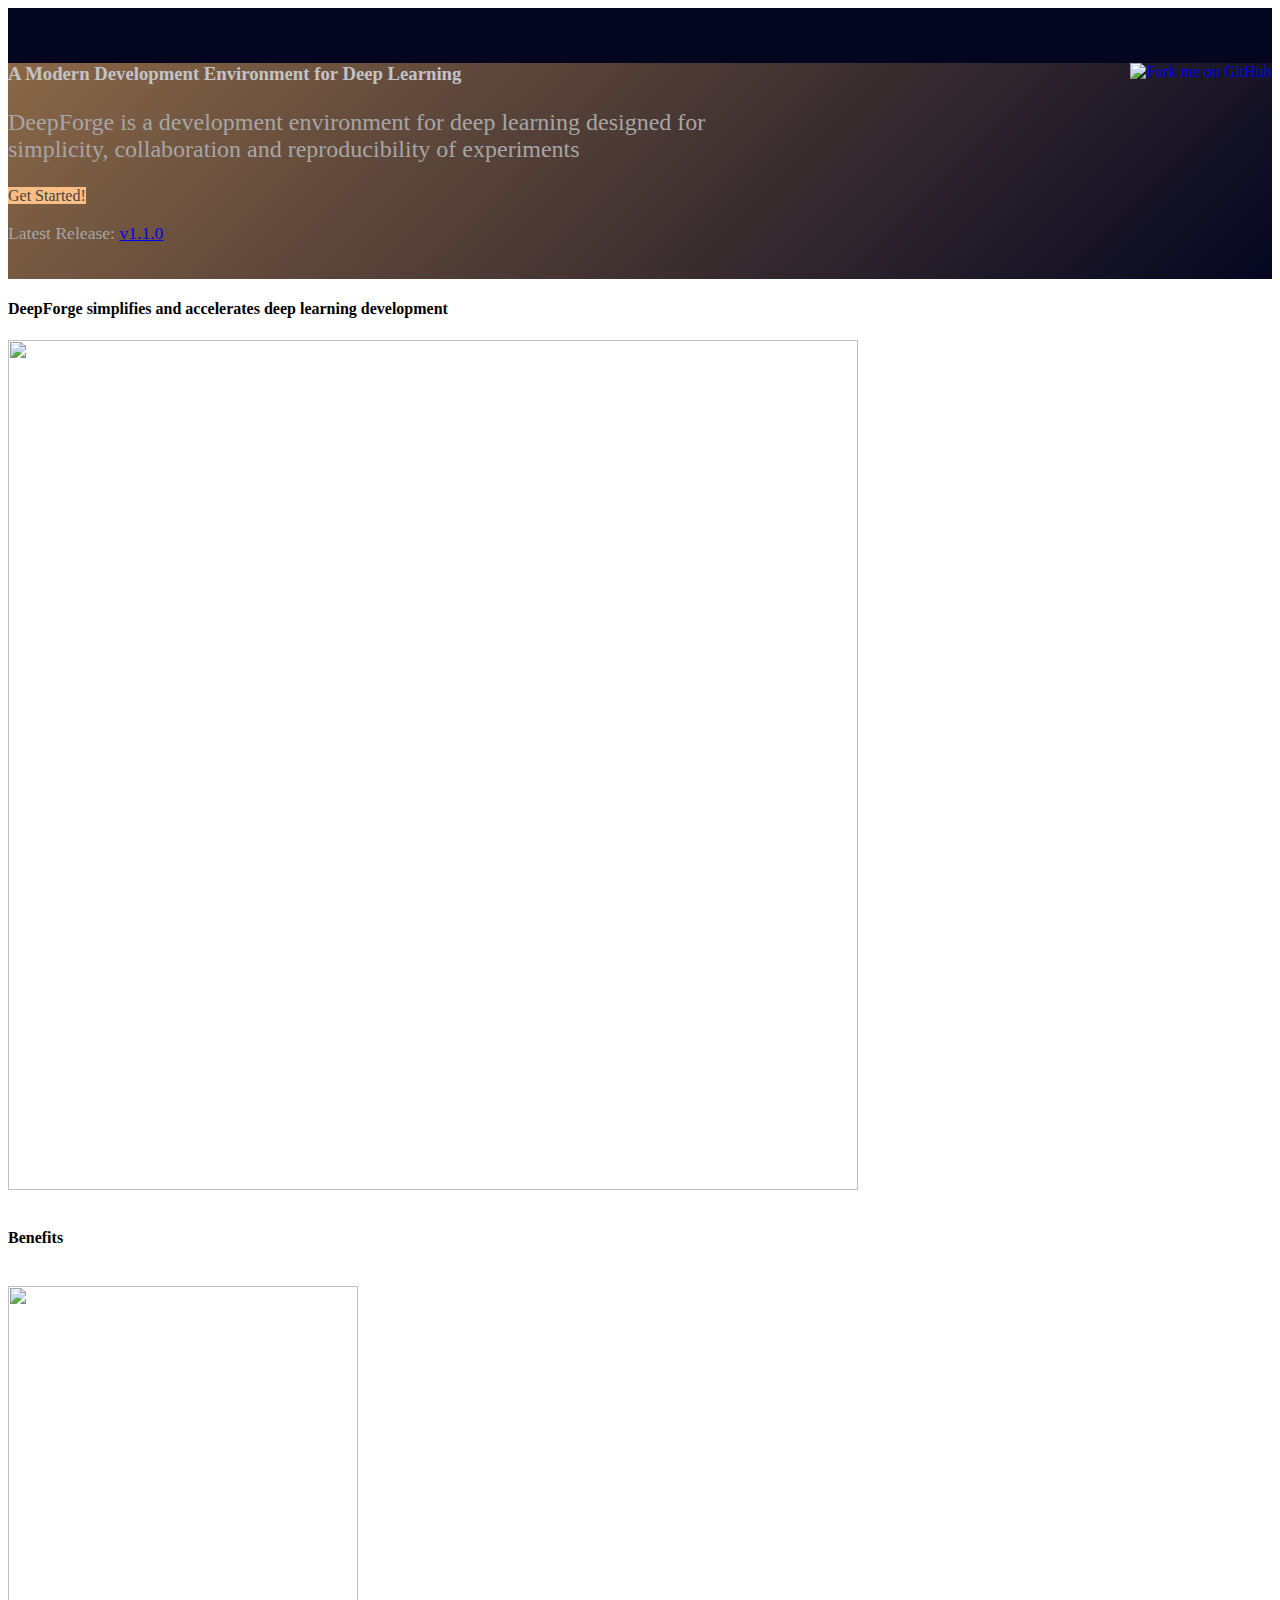
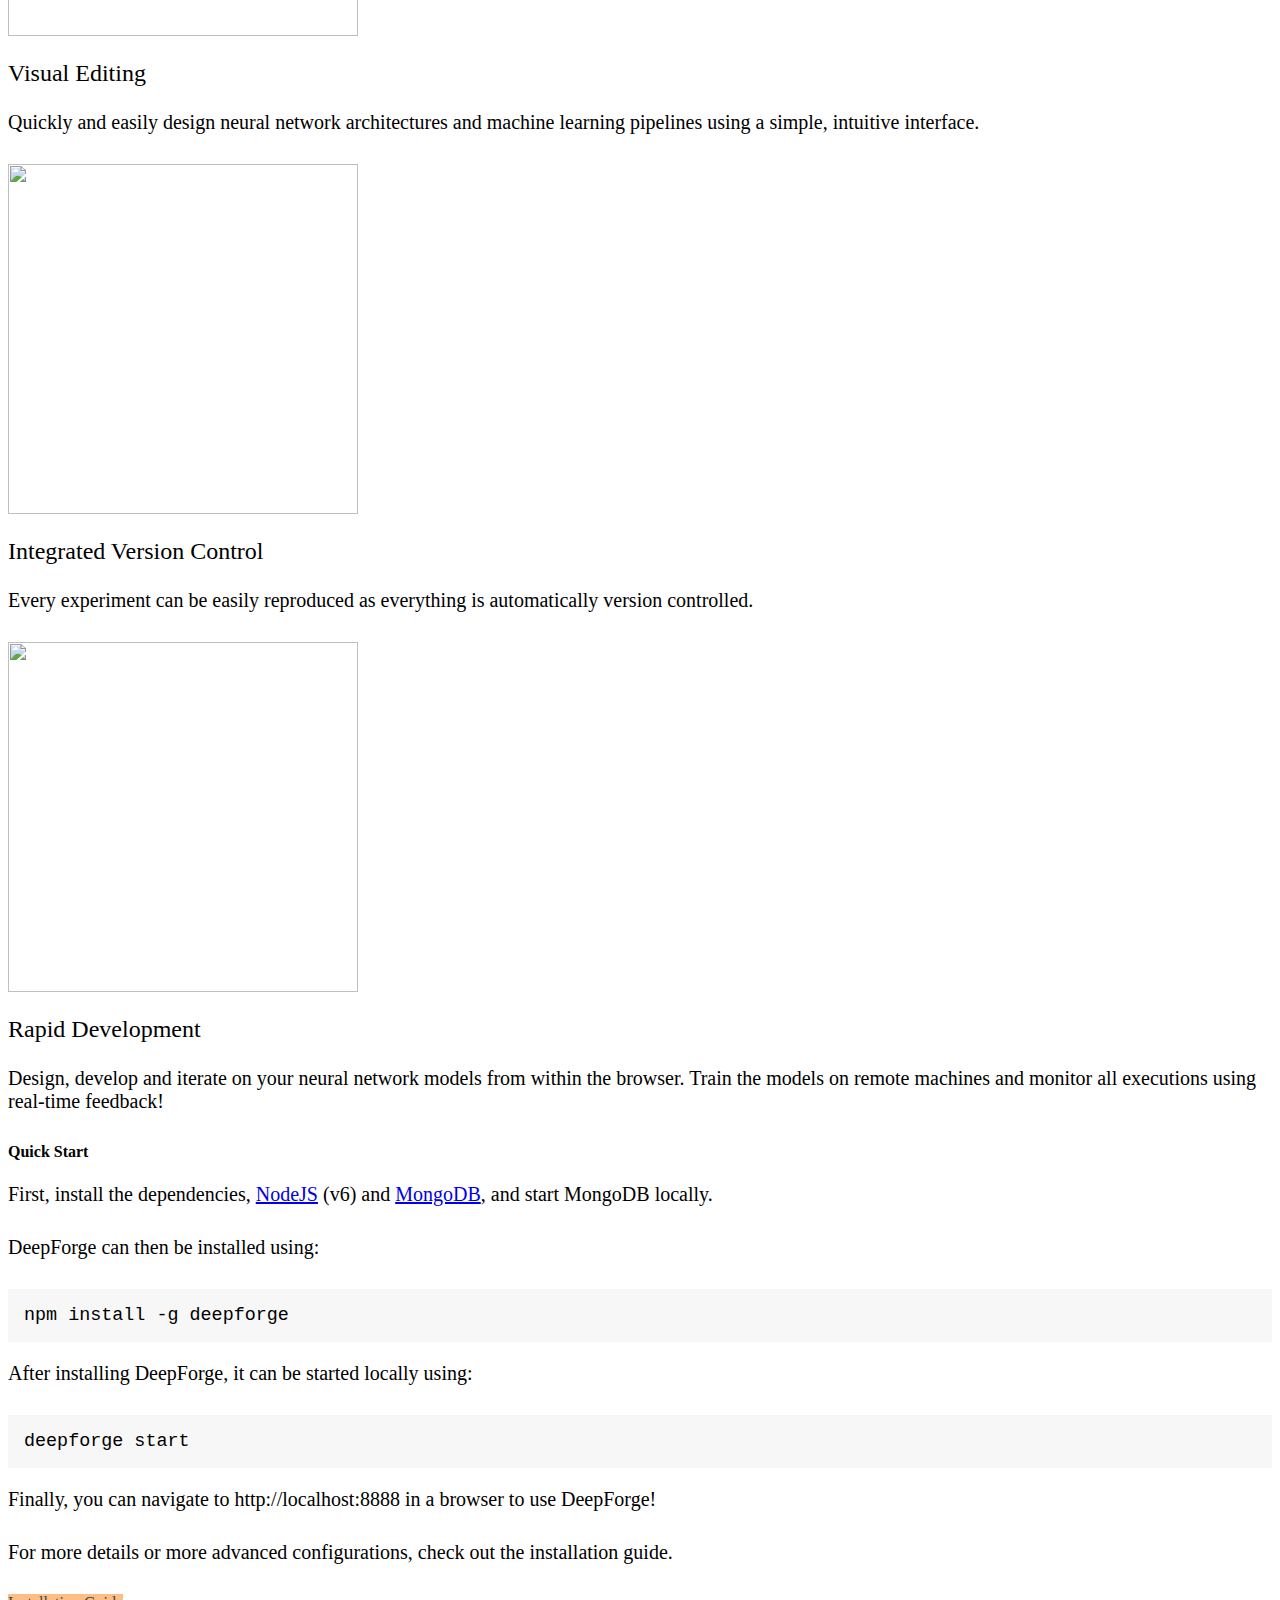
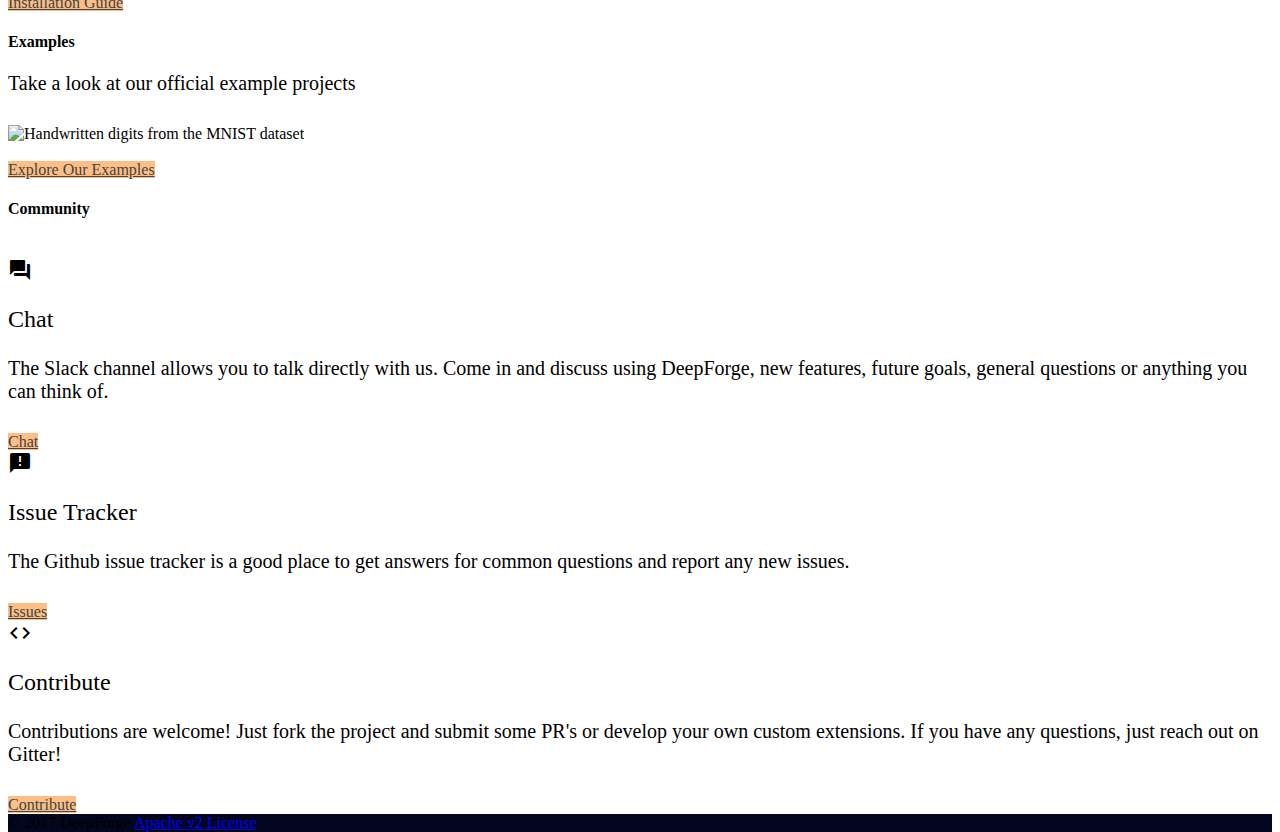
==== commit 7384d416: "Merge branch 'master' of gitlab.com:brian-broll/deepforge.org" ====
--- a/index.html
+++ b/index.html
@@ -25,9 +25,8 @@
         <a href="#" class="brand-logo"></a>
         <ul id="nav-mobile" class="right hide-on-med-and-down">
             <!--<li><a href="tutorials.html">Tutorials</a></li>-->
+            <li><a href="https://github.com/deepforge-dev/deepforge/wiki">Wiki</a></li>
             <li><a href="http://slack.deepforge.org">Slack</a></li>
-            <li><a href="https://deepforge.readthedocs.io">Documentation</a></li>
-            <li><a href="./deepforge.pdf">White Paper</a></li>
             <li><a href="https://github.com/deepforge-dev/deepforge/issues">Issues</a></li>
         </ul>
     </div>
@@ -98,14 +97,14 @@
         <div class="section">
             <div class="row center">
                 <h4 class="col s12 light header center">Quick Start</h4>
-                <p class="caption">The easiest way to get started is using <a href="https://docs.docker.com/compose/">docker-compose</a> to manage all the required docker containers at once. </p>
-                <p class="caption">First, download the docker-compose file:</p>
-                <p class="code-snippet">wget https://raw.githubusercontent.com/deepforge-dev/deepforge/master/docker-compose.yml</p>
-                <p class="caption">After downloading the compose file, it can be started locally with</p>
-                <p class="code-snippet">docker-compose up</p>
-                <p class="caption">Finally, you can navigate to http://localhost:8888 in a browser to use DeepForge!<br/>
-            <p class="caption">For more details or advanced configurations, check out the <a href="http://deepforge.readthedocs.io/en/latest/deployment/overview.html">docs</a>!</p>
-                <a class="btn-large waves-effect waves-light" href="http://deepforge.readthedocs.io/en/latest/deployment/overview.html">Installation Guide</a>
+                <p class="caption">First, install the dependencies, <a href="http://nodejs.org/en/download">NodeJS</a> (v6) and <a href="https://mongodb.com" >MongoDB</a>, and start MongoDB locally.</p>
+                <p class="caption">DeepForge can then be installed using:</p>
+                <p class="code-snippet">npm install -g deepforge</p>
+                <p class="caption">After installing DeepForge, it can be started locally using:</p>
+                <p class="code-snippet">deepforge start</p>
+                <p class="caption">Finally, you can navigate to http://localhost:8888 in a browser to use DeepForge!</p>
+                <p class="caption">For more details or more advanced configurations, check out the installation guide.</p>
+                <a class="btn-large waves-effect waves-light" href="https://github.com/deepforge-dev/deepforge/wiki/Installation-Guide">Installation Guide</a>
             </div>
         </div>
         <div class="divider"></div>
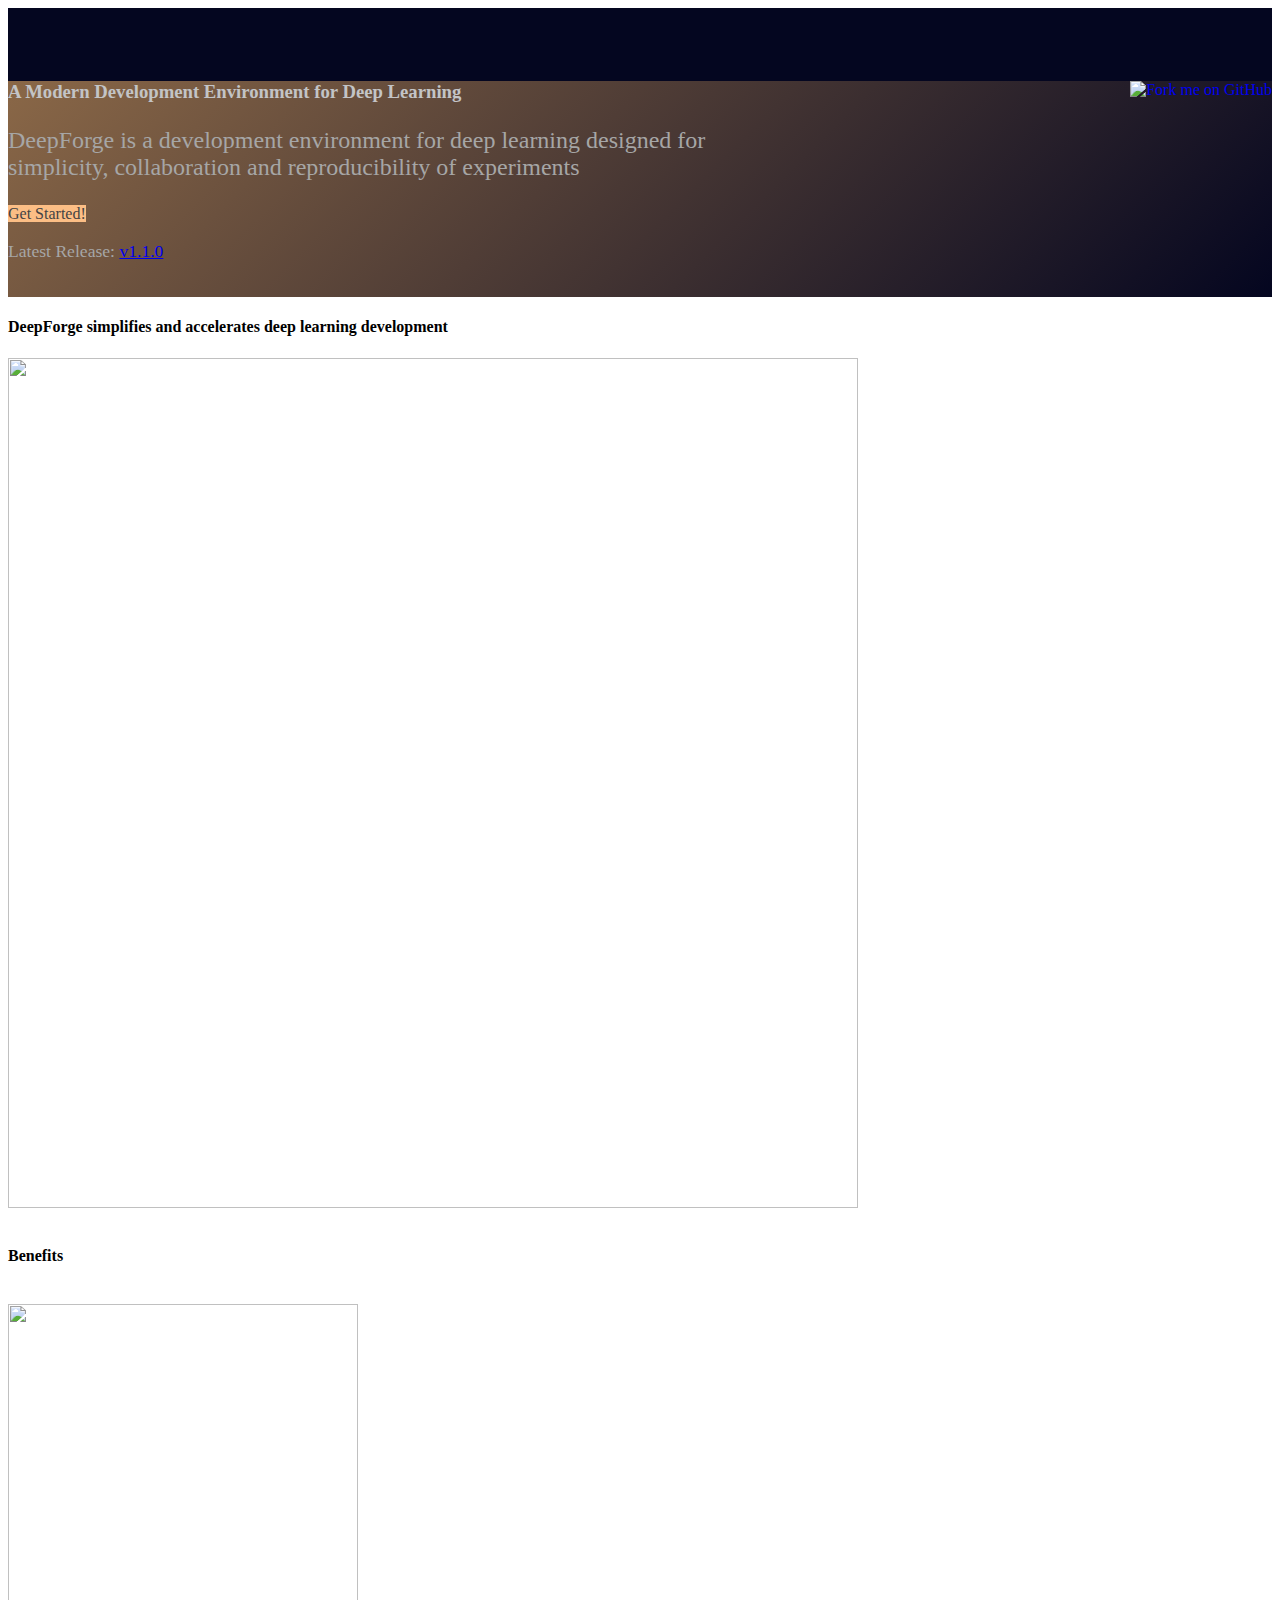
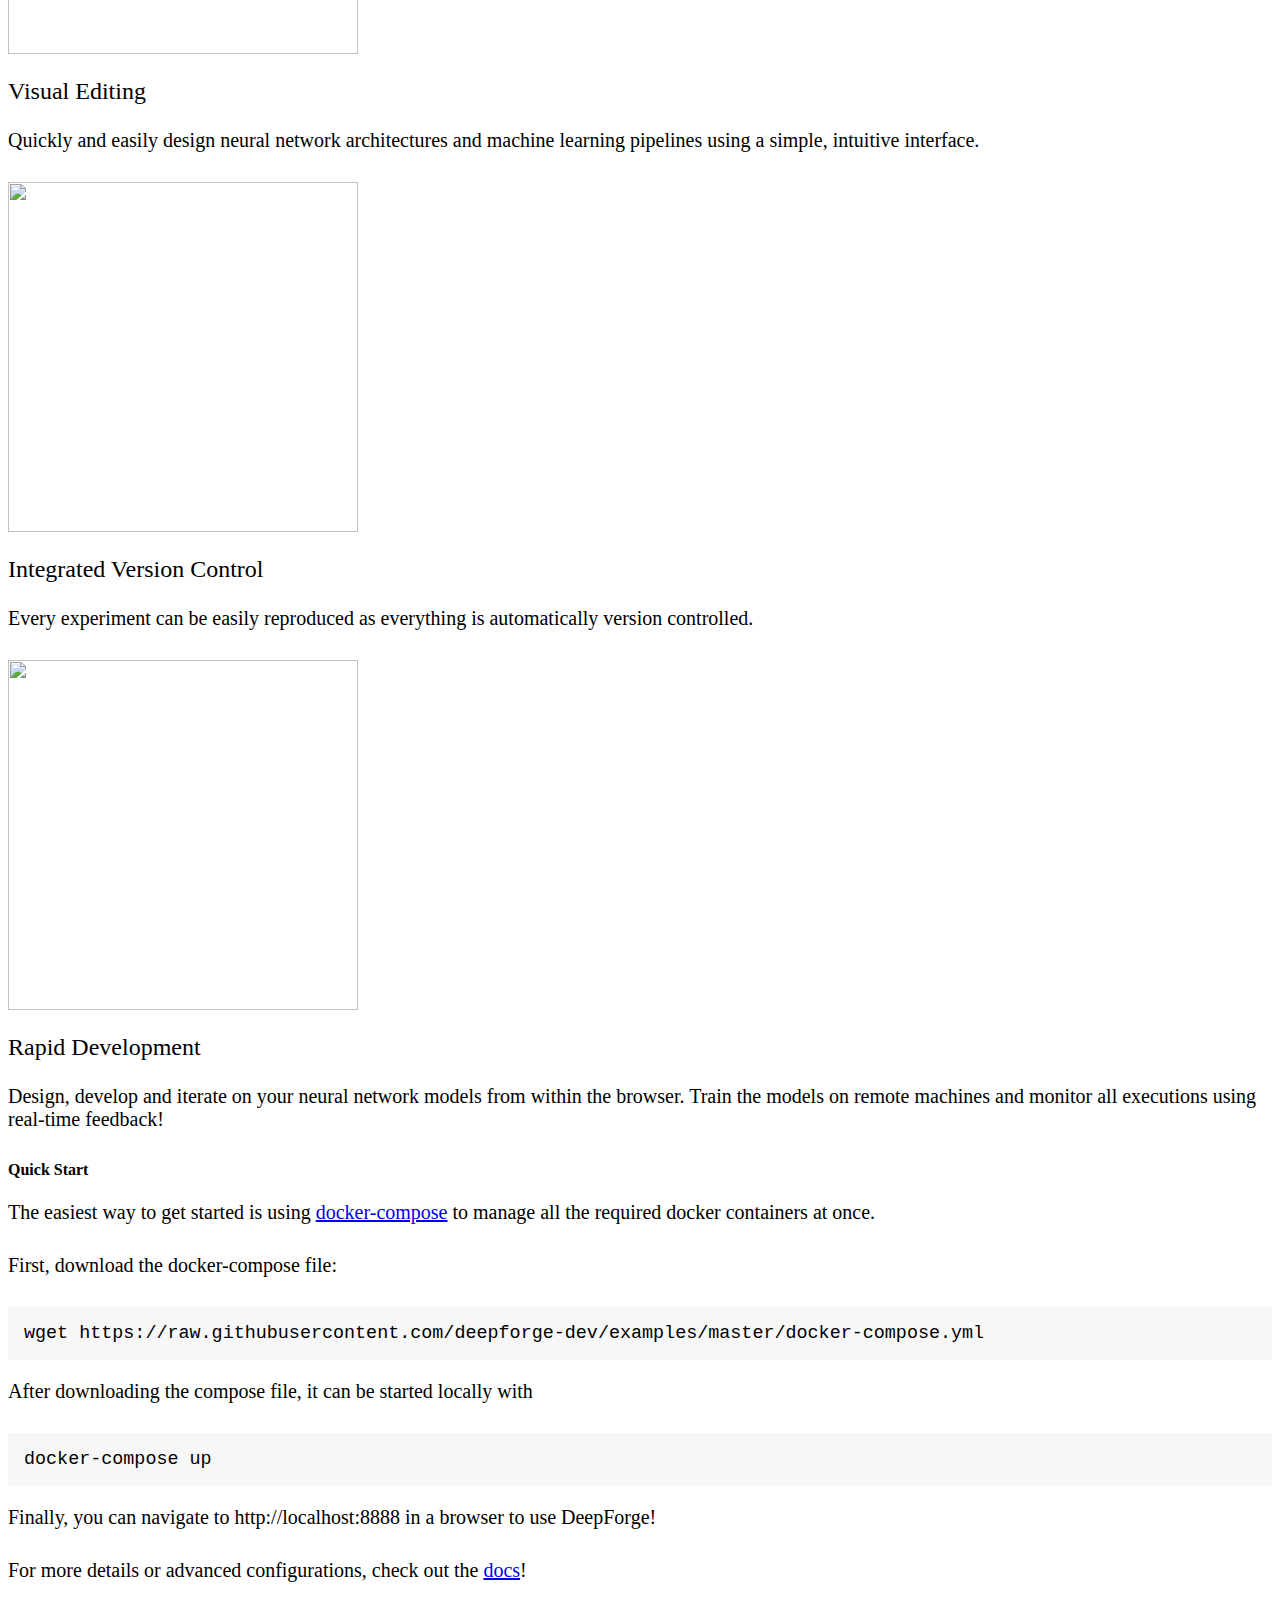
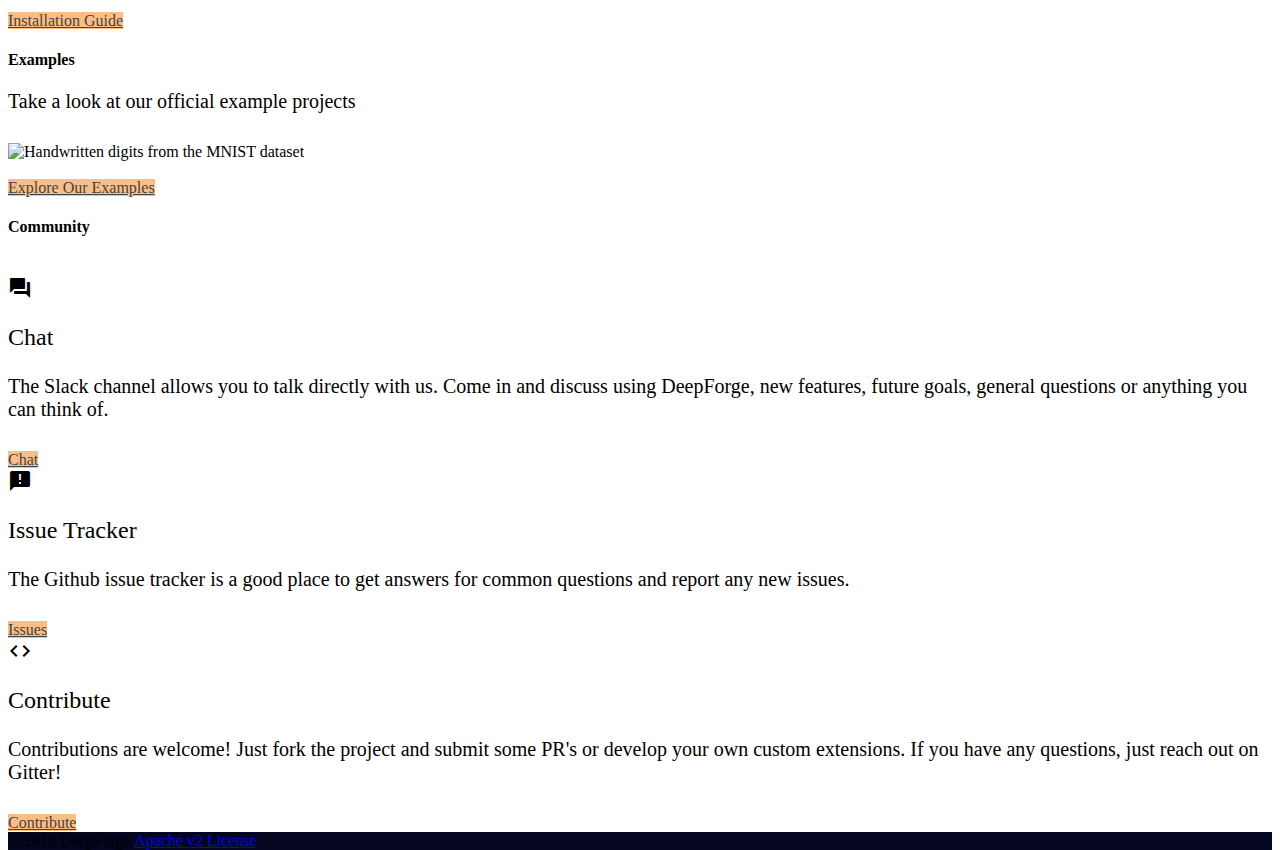
==== commit c15a11fc: "Updated docker-compose.yml location" ====
--- a/index.html
+++ b/index.html
@@ -25,8 +25,9 @@
         <a href="#" class="brand-logo"></a>
         <ul id="nav-mobile" class="right hide-on-med-and-down">
             <!--<li><a href="tutorials.html">Tutorials</a></li>-->
-            <li><a href="https://github.com/deepforge-dev/deepforge/wiki">Wiki</a></li>
             <li><a href="http://slack.deepforge.org">Slack</a></li>
+            <li><a href="https://deepforge.readthedocs.io">Documentation</a></li>
+            <li><a href="./deepforge.pdf">White Paper</a></li>
             <li><a href="https://github.com/deepforge-dev/deepforge/issues">Issues</a></li>
         </ul>
     </div>
@@ -97,14 +98,14 @@
         <div class="section">
             <div class="row center">
                 <h4 class="col s12 light header center">Quick Start</h4>
-                <p class="caption">First, install the dependencies, <a href="http://nodejs.org/en/download">NodeJS</a> (v6) and <a href="https://mongodb.com" >MongoDB</a>, and start MongoDB locally.</p>
-                <p class="caption">DeepForge can then be installed using:</p>
-                <p class="code-snippet">npm install -g deepforge</p>
-                <p class="caption">After installing DeepForge, it can be started locally using:</p>
-                <p class="code-snippet">deepforge start</p>
-                <p class="caption">Finally, you can navigate to http://localhost:8888 in a browser to use DeepForge!</p>
-                <p class="caption">For more details or more advanced configurations, check out the installation guide.</p>
-                <a class="btn-large waves-effect waves-light" href="https://github.com/deepforge-dev/deepforge/wiki/Installation-Guide">Installation Guide</a>
+                <p class="caption">The easiest way to get started is using <a href="https://docs.docker.com/compose/">docker-compose</a> to manage all the required docker containers at once. </p>
+                <p class="caption">First, download the docker-compose file:</p>
+                <p class="code-snippet">wget https://raw.githubusercontent.com/deepforge-dev/examples/master/docker-compose.yml</p>
+                <p class="caption">After downloading the compose file, it can be started locally with</p>
+                <p class="code-snippet">docker-compose up</p>
+                <p class="caption">Finally, you can navigate to http://localhost:8888 in a browser to use DeepForge!<br/>
+            <p class="caption">For more details or advanced configurations, check out the <a href="http://deepforge.readthedocs.io/en/latest/deployment/overview.html">docs</a>!</p>
+                <a class="btn-large waves-effect waves-light" href="http://deepforge.readthedocs.io/en/latest/deployment/overview.html">Installation Guide</a>
             </div>
         </div>
         <div class="divider"></div>
@@ -165,7 +166,7 @@
     <footer class="page-footer really-dark">
         <div class="footer-copyright">
             <div class="container">
-                <span>&#169; 2017 DeepForge</span>
+                <span>&#169; 2018 DeepForge</span>
                 <a class="grey-text text-lighten-4 right" href="https://github.com/deepforge-dev/deepforge/blob/master/LICENSE" target="_blank">Apache v2 License</a>
             </div>
         </div>
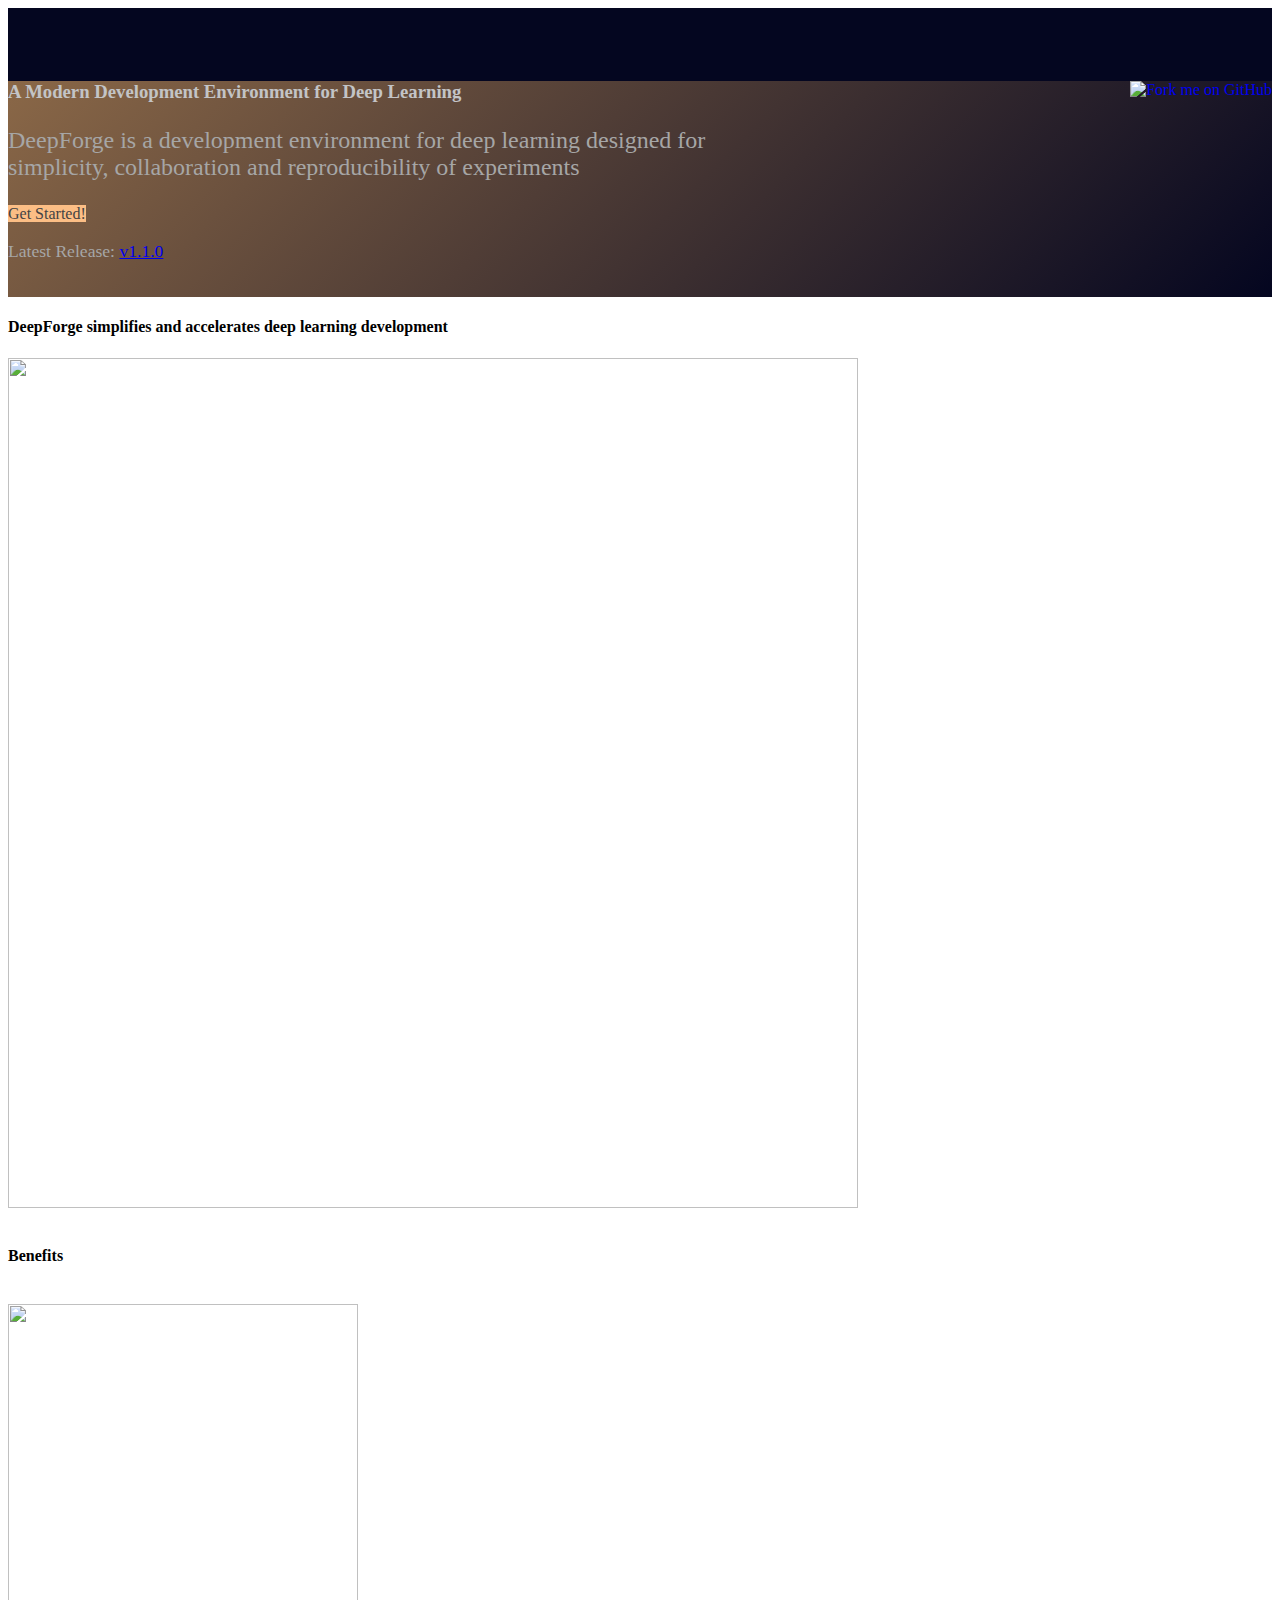
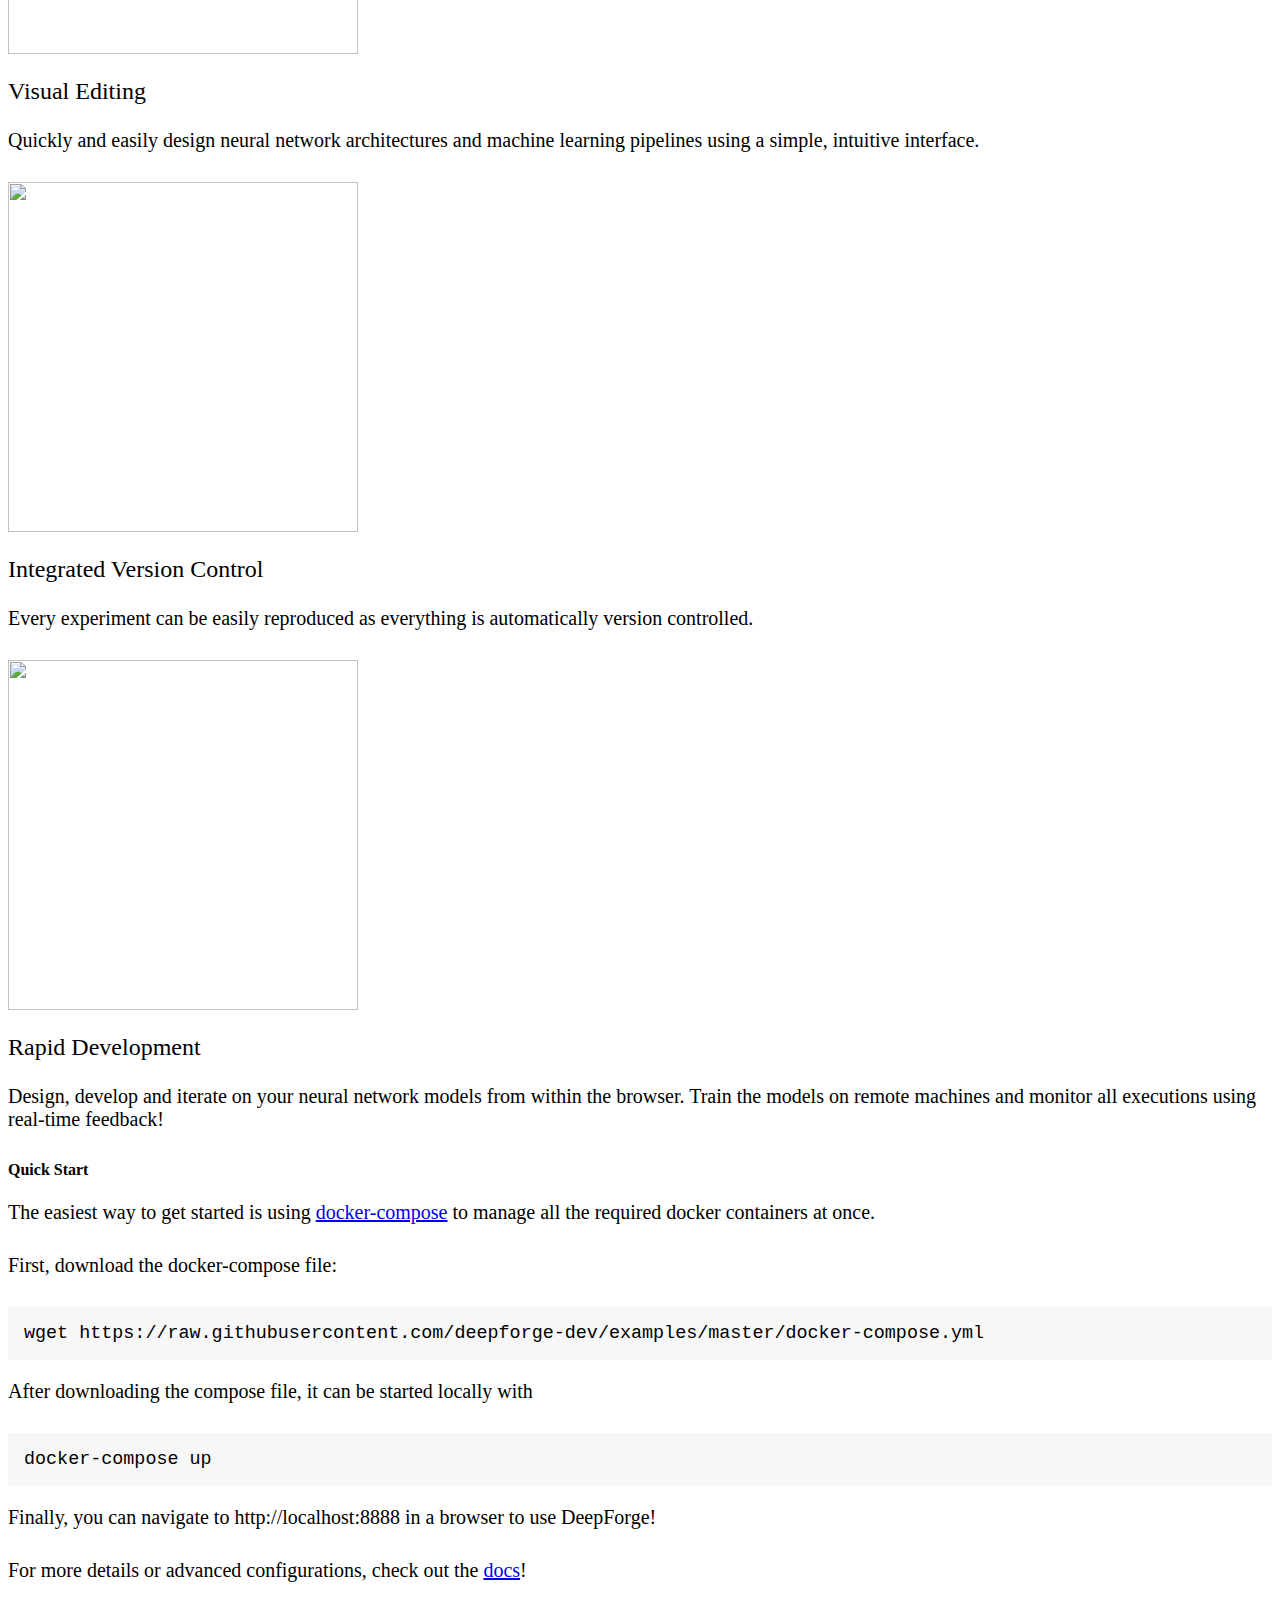
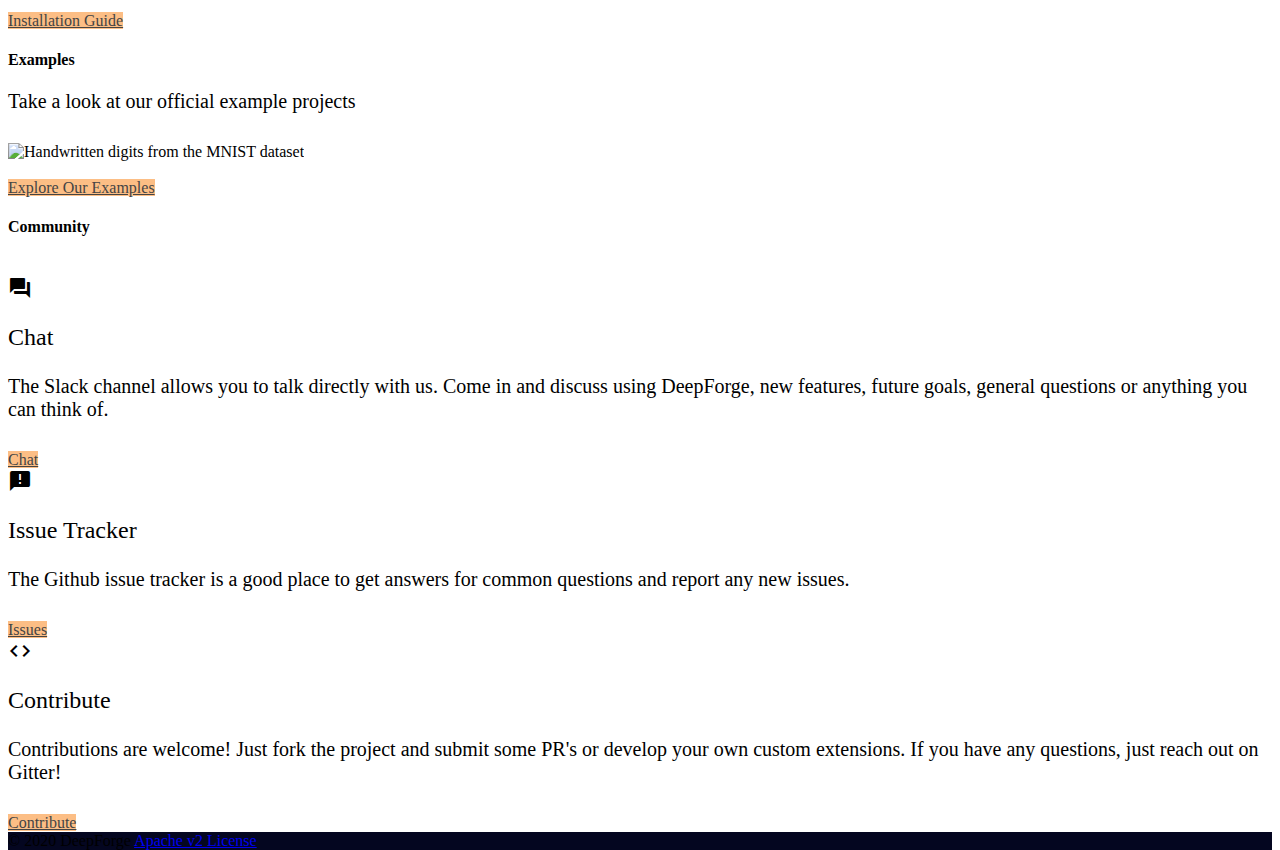
==== commit 7211719e: "Update copyright year" ====
--- a/index.html
+++ b/index.html
@@ -166,7 +166,7 @@
     <footer class="page-footer really-dark">
         <div class="footer-copyright">
             <div class="container">
-                <span>&#169; 2018 DeepForge</span>
+                <span>&#169; 2020 DeepForge</span>
                 <a class="grey-text text-lighten-4 right" href="https://github.com/deepforge-dev/deepforge/blob/master/LICENSE" target="_blank">Apache v2 License</a>
             </div>
         </div>
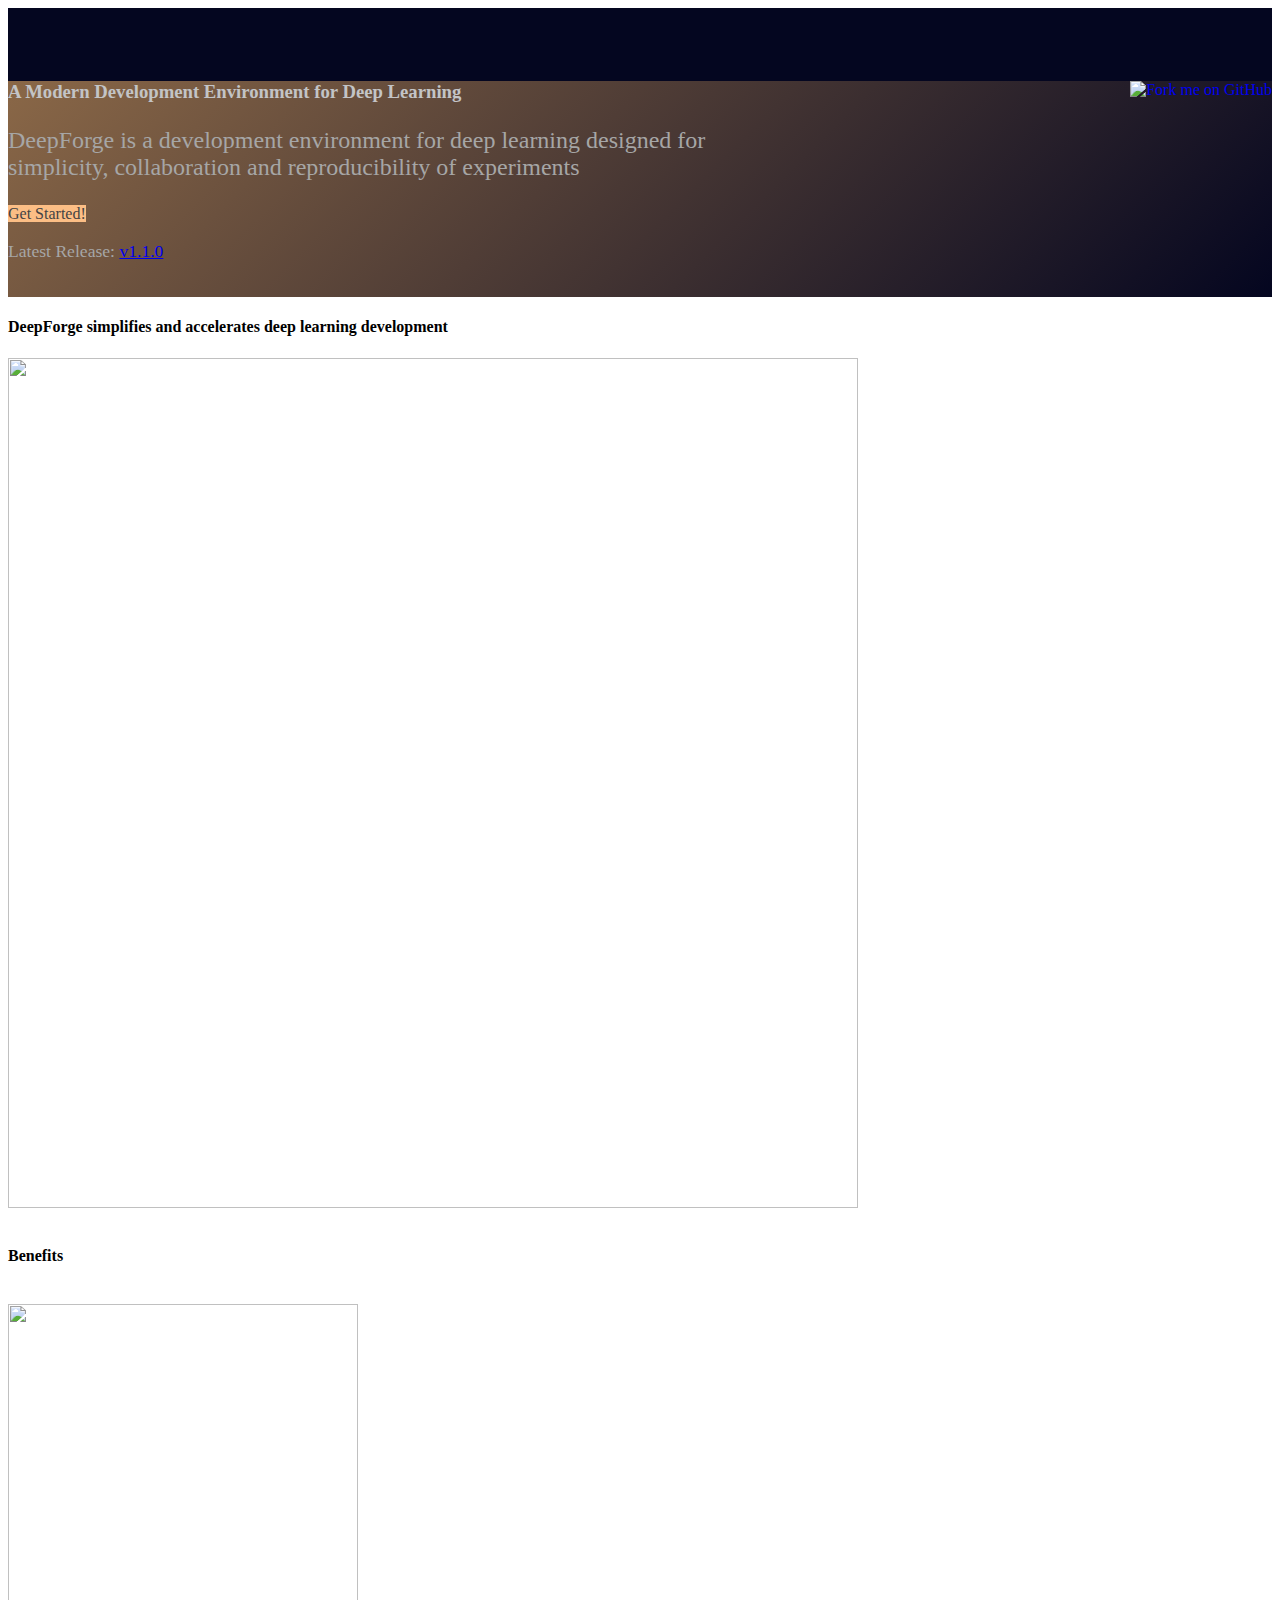
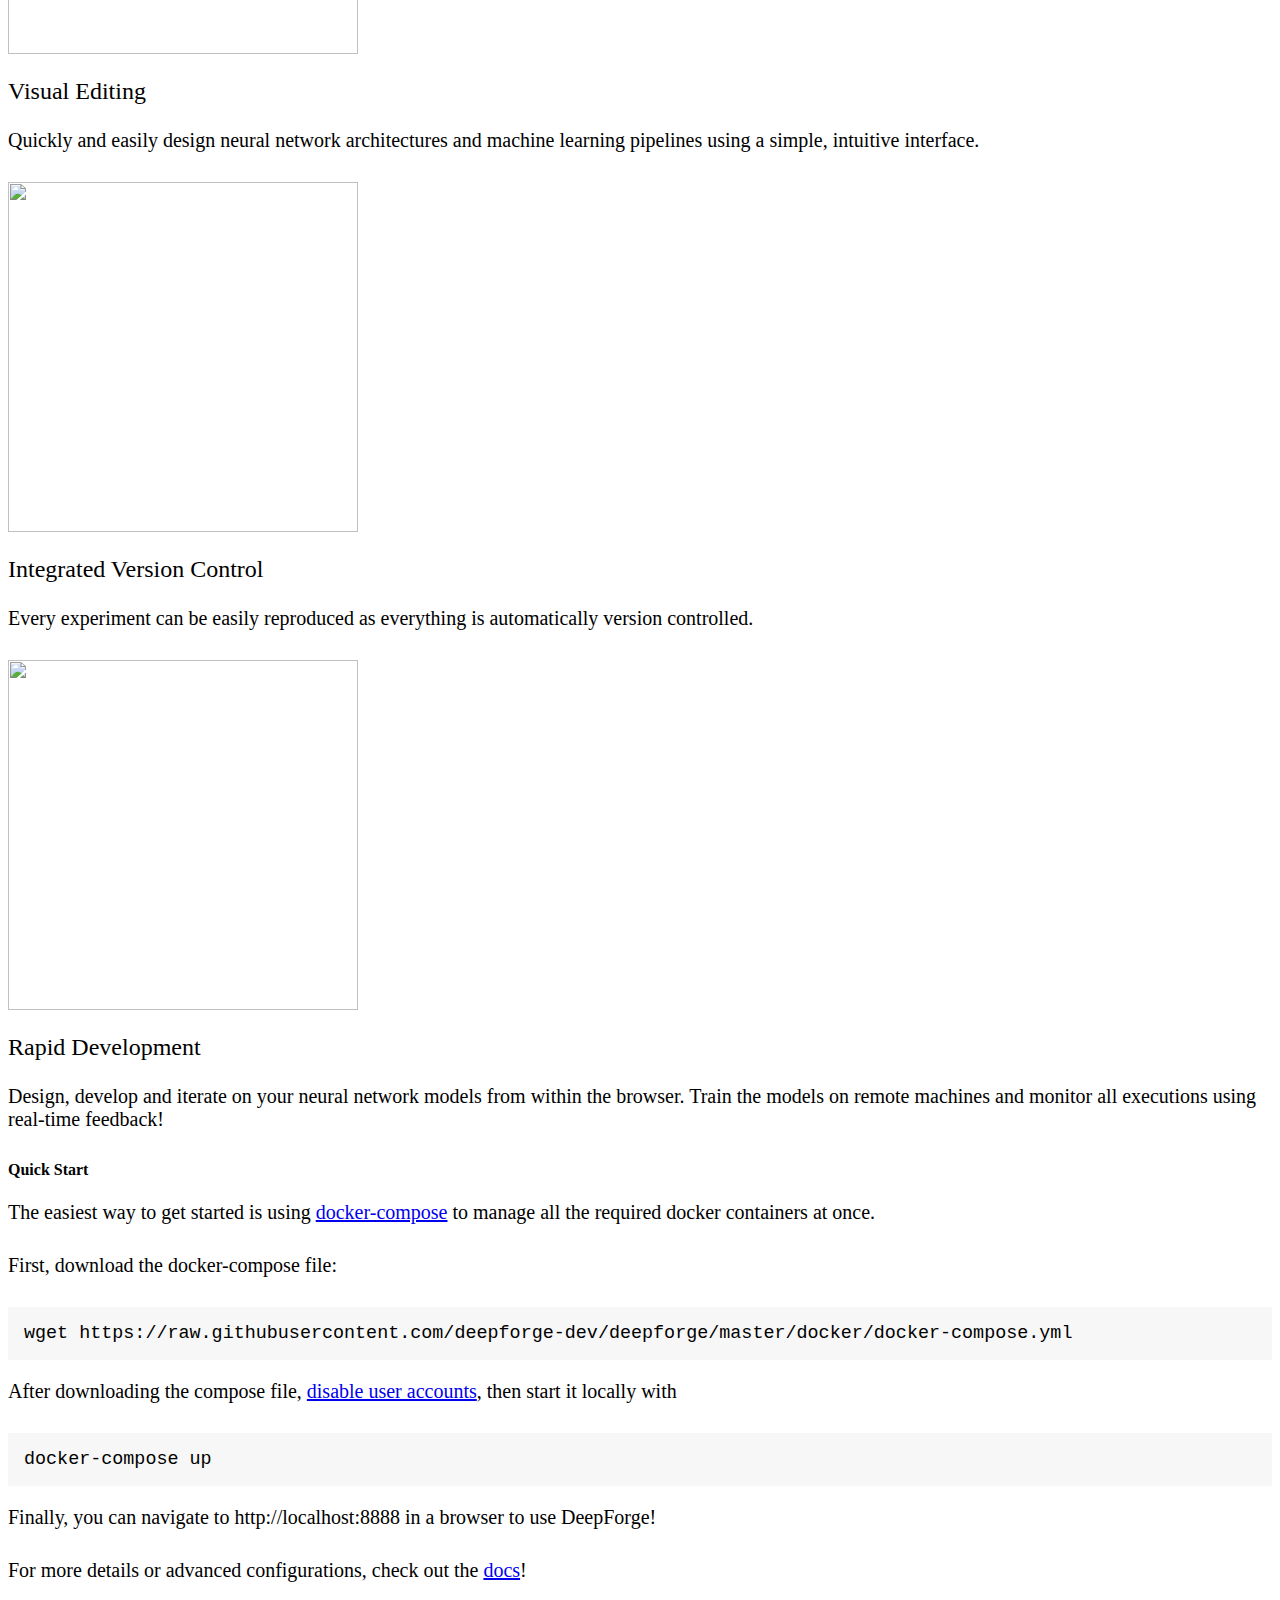
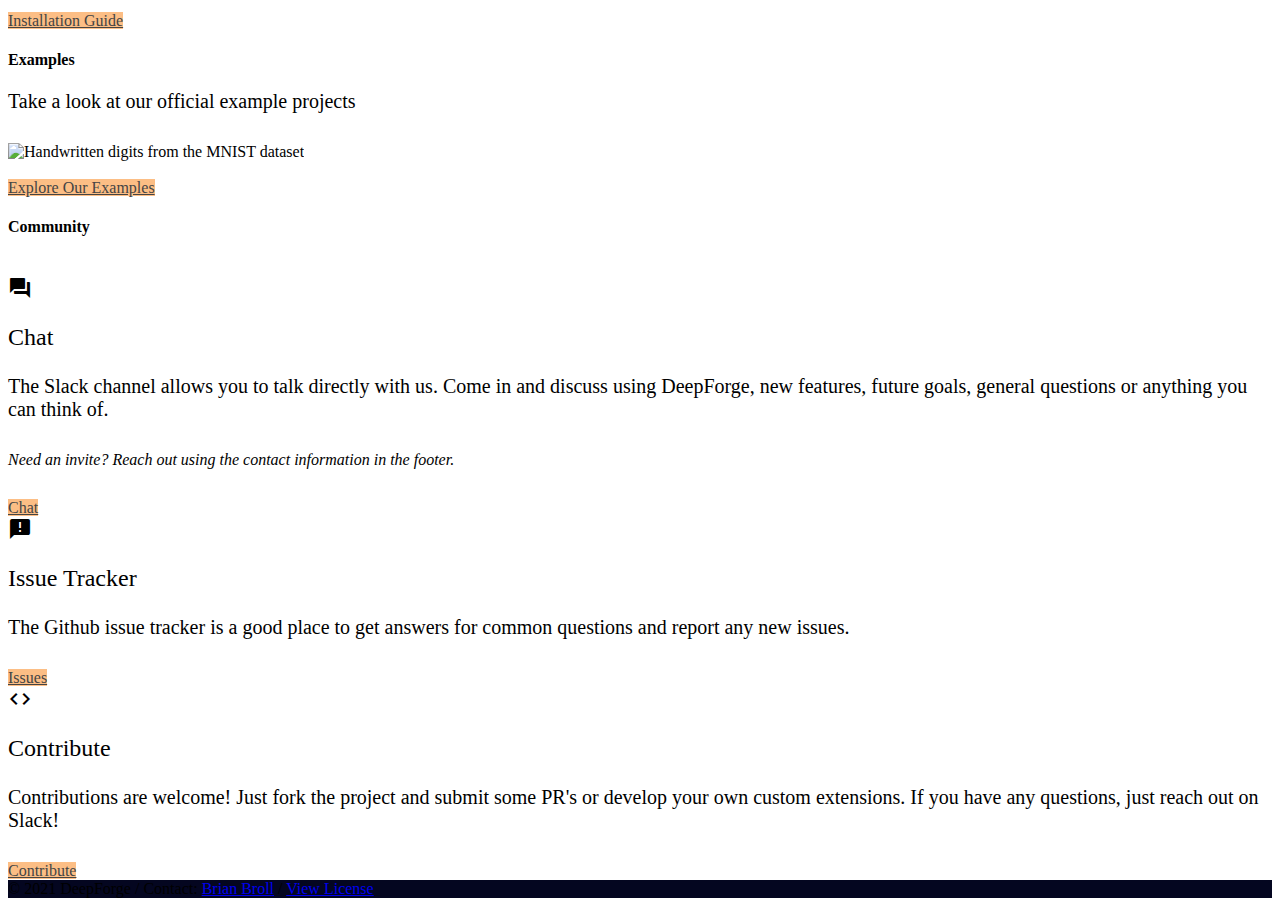
==== commit 1afcf4d9: "Remove slackin link. Email me instead" ====
--- a/index.html
+++ b/index.html
@@ -25,7 +25,7 @@
         <a href="#" class="brand-logo"></a>
         <ul id="nav-mobile" class="right hide-on-med-and-down">
             <!--<li><a href="tutorials.html">Tutorials</a></li>-->
-            <li><a href="http://slack.deepforge.org">Slack</a></li>
+            <li><a href="https://deepforge.slack.com">Slack</a></li>
             <li><a href="https://deepforge.readthedocs.io">Documentation</a></li>
             <li><a href="./deepforge.pdf">White Paper</a></li>
             <li><a href="https://github.com/deepforge-dev/deepforge/issues">Issues</a></li>
@@ -100,8 +100,8 @@
                 <h4 class="col s12 light header center">Quick Start</h4>
                 <p class="caption">The easiest way to get started is using <a href="https://docs.docker.com/compose/">docker-compose</a> to manage all the required docker containers at once. </p>
                 <p class="caption">First, download the docker-compose file:</p>
-                <p class="code-snippet">wget https://raw.githubusercontent.com/deepforge-dev/examples/master/docker-compose.yml</p>
-                <p class="caption">After downloading the compose file, it can be started locally with</p>
+                <p class="code-snippet">wget https://raw.githubusercontent.com/deepforge-dev/deepforge/master/docker/docker-compose.yml</p>
+                <p class="caption">After downloading the compose file, <a href="https://deepforge.readthedocs.io/en/latest/deployment/quick_start.html#without-user-accounts">disable user accounts</a>, then start it locally with</p>
                 <p class="code-snippet">docker-compose up</p>
                 <p class="caption">Finally, you can navigate to http://localhost:8888 in a browser to use DeepForge!<br/>
             <p class="caption">For more details or advanced configurations, check out the <a href="http://deepforge.readthedocs.io/en/latest/deployment/overview.html">docs</a>!</p>
@@ -138,7 +138,8 @@
                         <i class="material-icons large">question_answer</i>
                         <p class="feature-title">Chat</p>
                         <p class="caption">The Slack channel allows you to talk directly with us. Come in and discuss using DeepForge, new features, future goals, general questions or anything you can think of.</p>
-                        <a class="btn waves-effect waves-light" href="http://slack.deepforge.org">Chat</a>
+                        <p class="caption" style="font-size:1rem;font-style:italic">Need an invite? Reach out using the contact information in the footer.</p>
+                        <a class="btn waves-effect waves-light" href="https://deepforge.slack.com">Chat</a>
                     </div>
                 </div>
                 <div class="col s12 m4">
@@ -153,7 +154,7 @@
                     <div class="center promo">
                         <i class="material-icons large">code</i>
                         <p class="feature-title">Contribute</p>
-                        <p class="caption">Contributions are welcome! Just fork the project and submit some PR's or develop your own custom extensions. If you have any questions, just reach out on Gitter! </p>
+                        <p class="caption">Contributions are welcome! Just fork the project and submit some PR's or develop your own custom extensions. If you have any questions, just reach out on Slack! </p>
                         <a class="btn waves-effect waves-light" href="https://github.com/deepforge-dev/deepforge/wiki/Contributing">Contribute</a>
                     </div>
                 </div>
@@ -166,8 +167,9 @@
     <footer class="page-footer really-dark">
         <div class="footer-copyright">
             <div class="container">
-                <span>&#169; 2020 DeepForge</span>
-                <a class="grey-text text-lighten-4 right" href="https://github.com/deepforge-dev/deepforge/blob/master/LICENSE" target="_blank">Apache v2 License</a>
+                <span >&#169; 2021 DeepForge / </span>
+                <span>Contact: <a class="grey-text text-lighten-4" href="mailto:brian.broll@vanderbilt.edu" target="_blank">Brian Broll</a> / </span>
+                <a class="grey-text text-lighten-4" href="https://github.com/deepforge-dev/deepforge/blob/master/LICENSE" target="_blank">View License</a>
             </div>
         </div>
     </footer>
